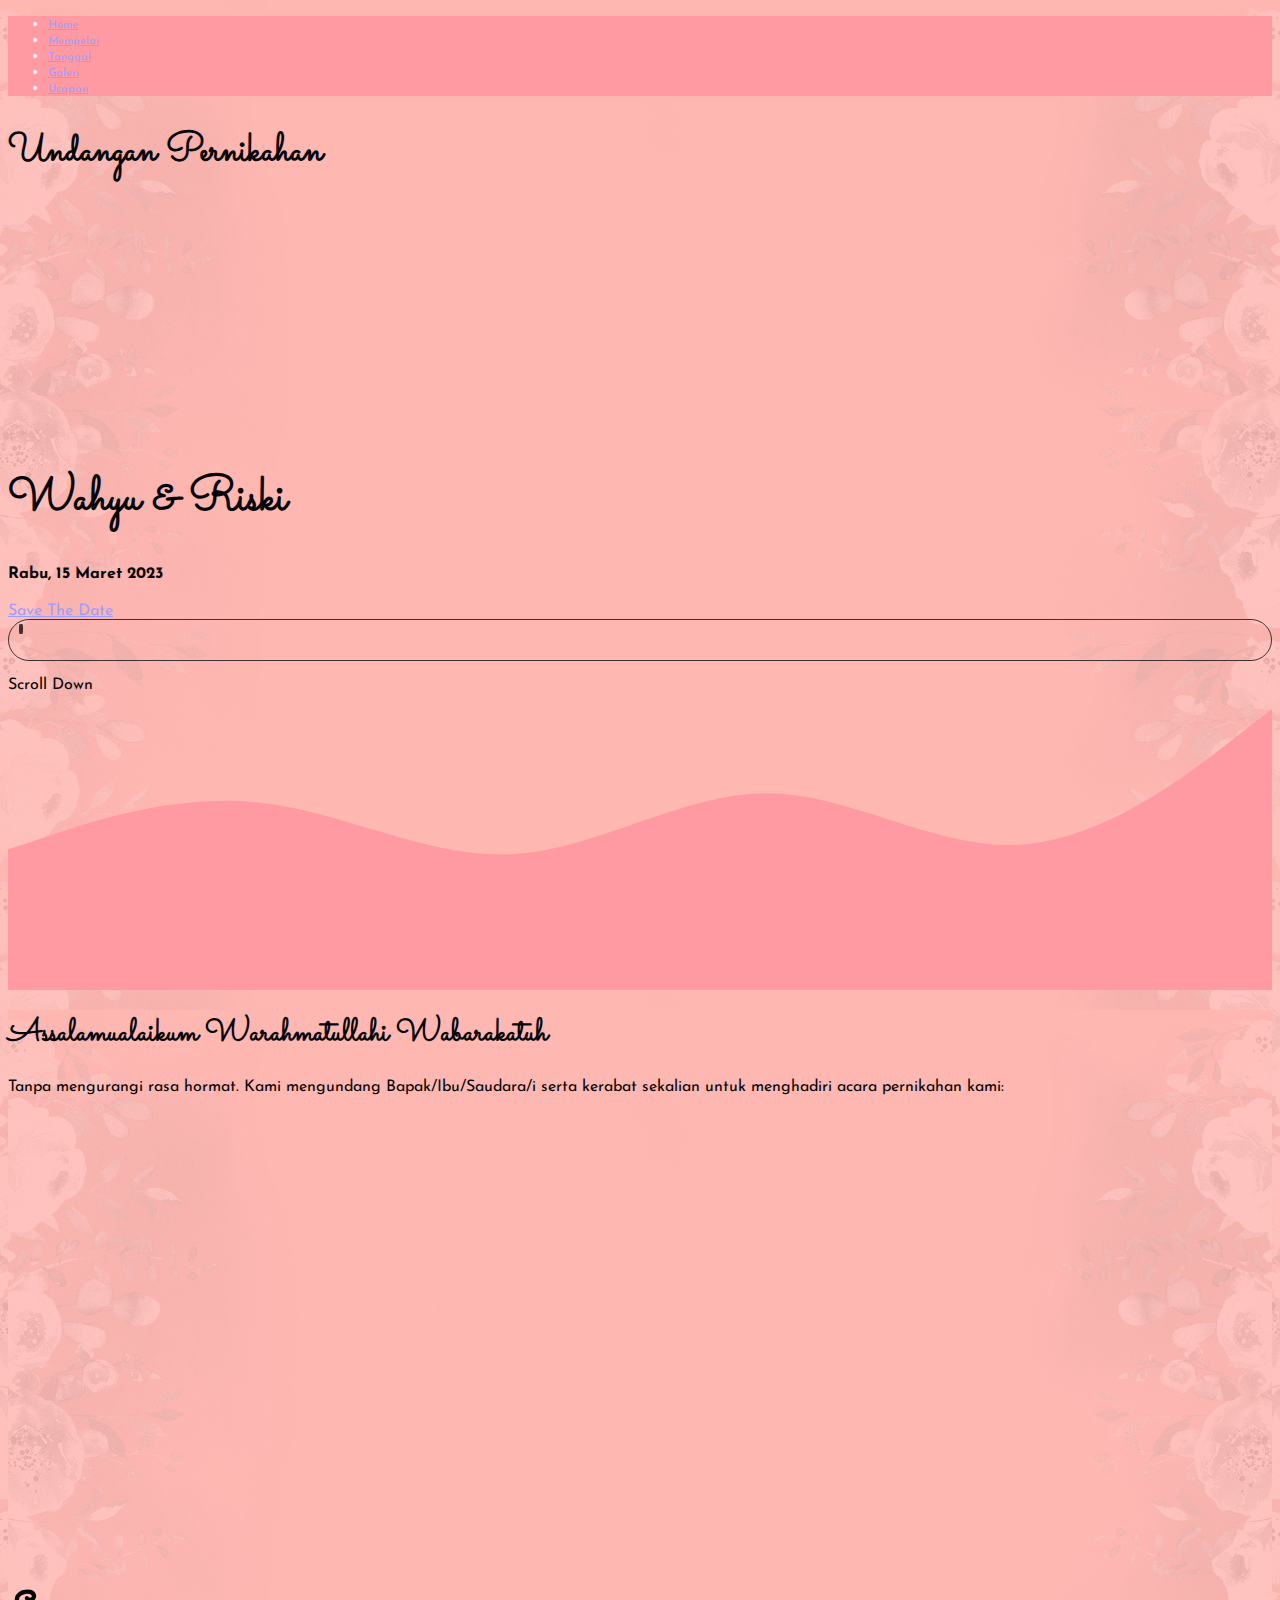
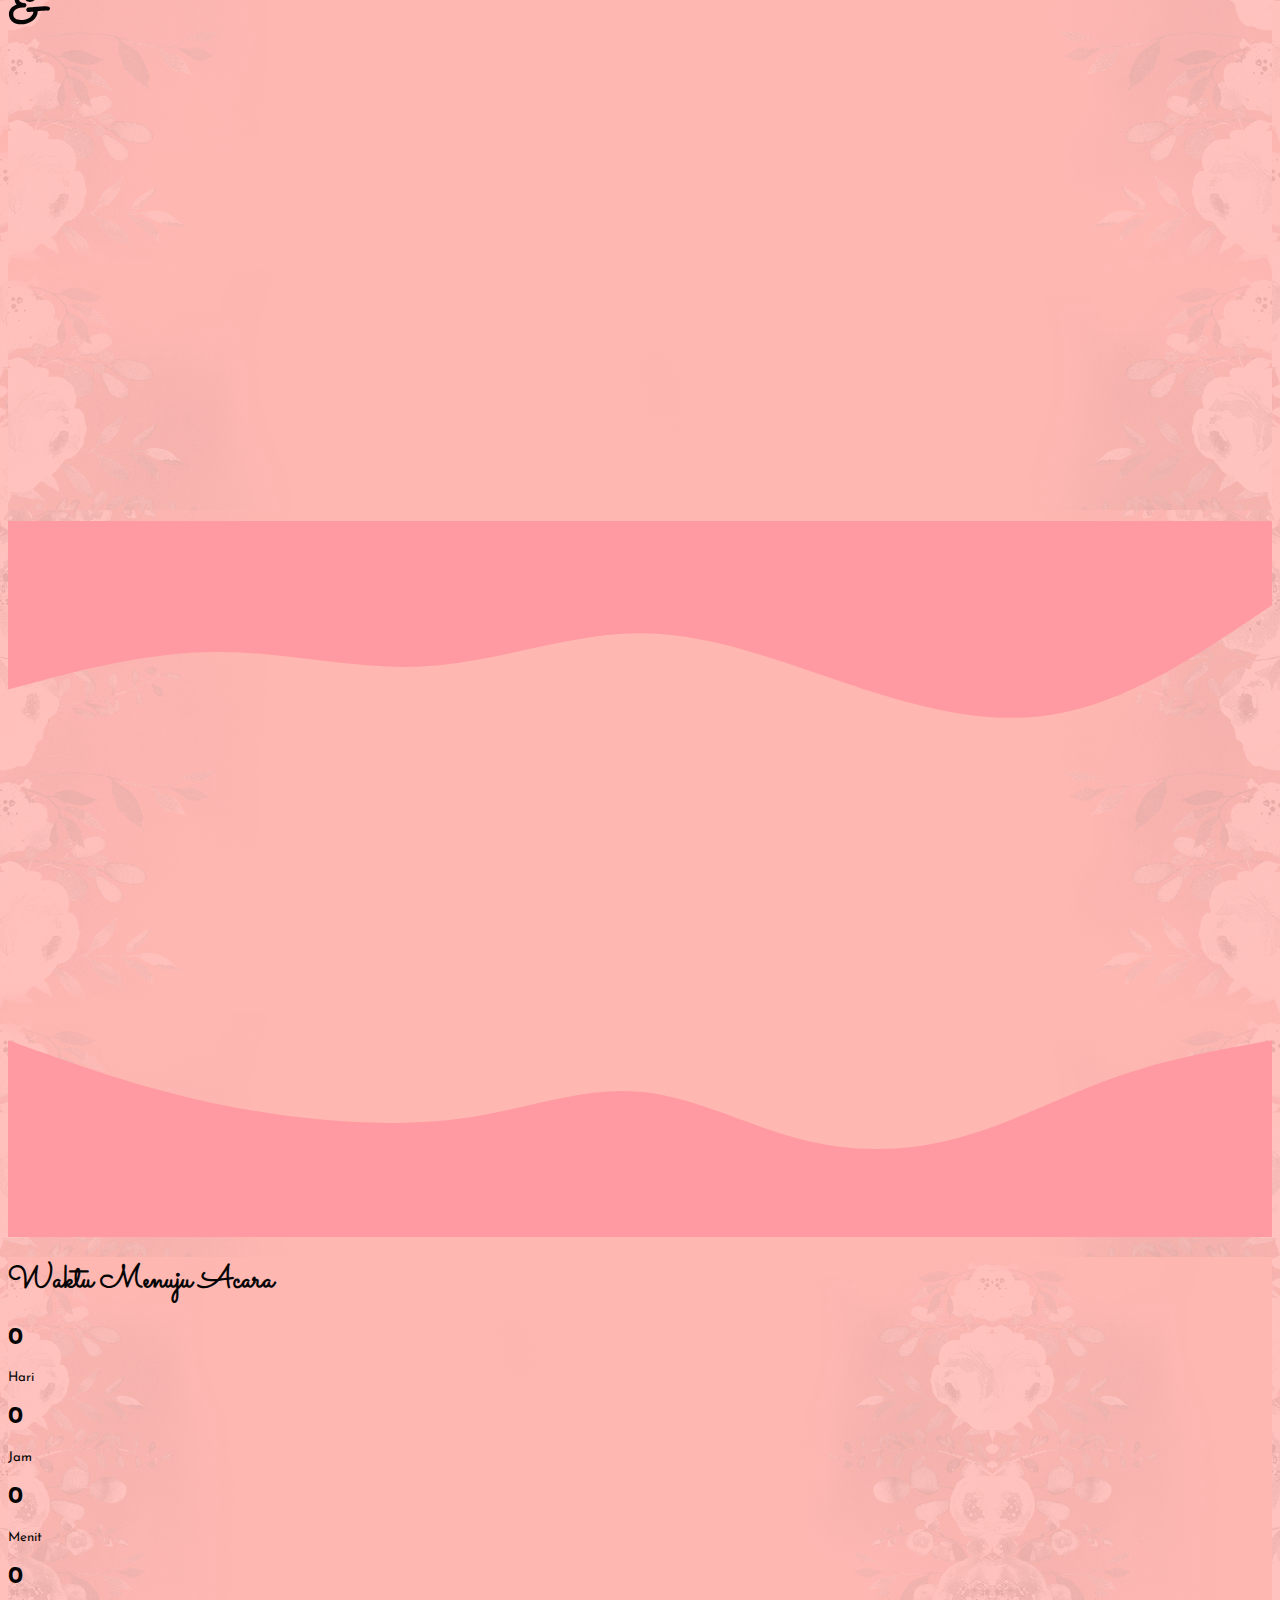
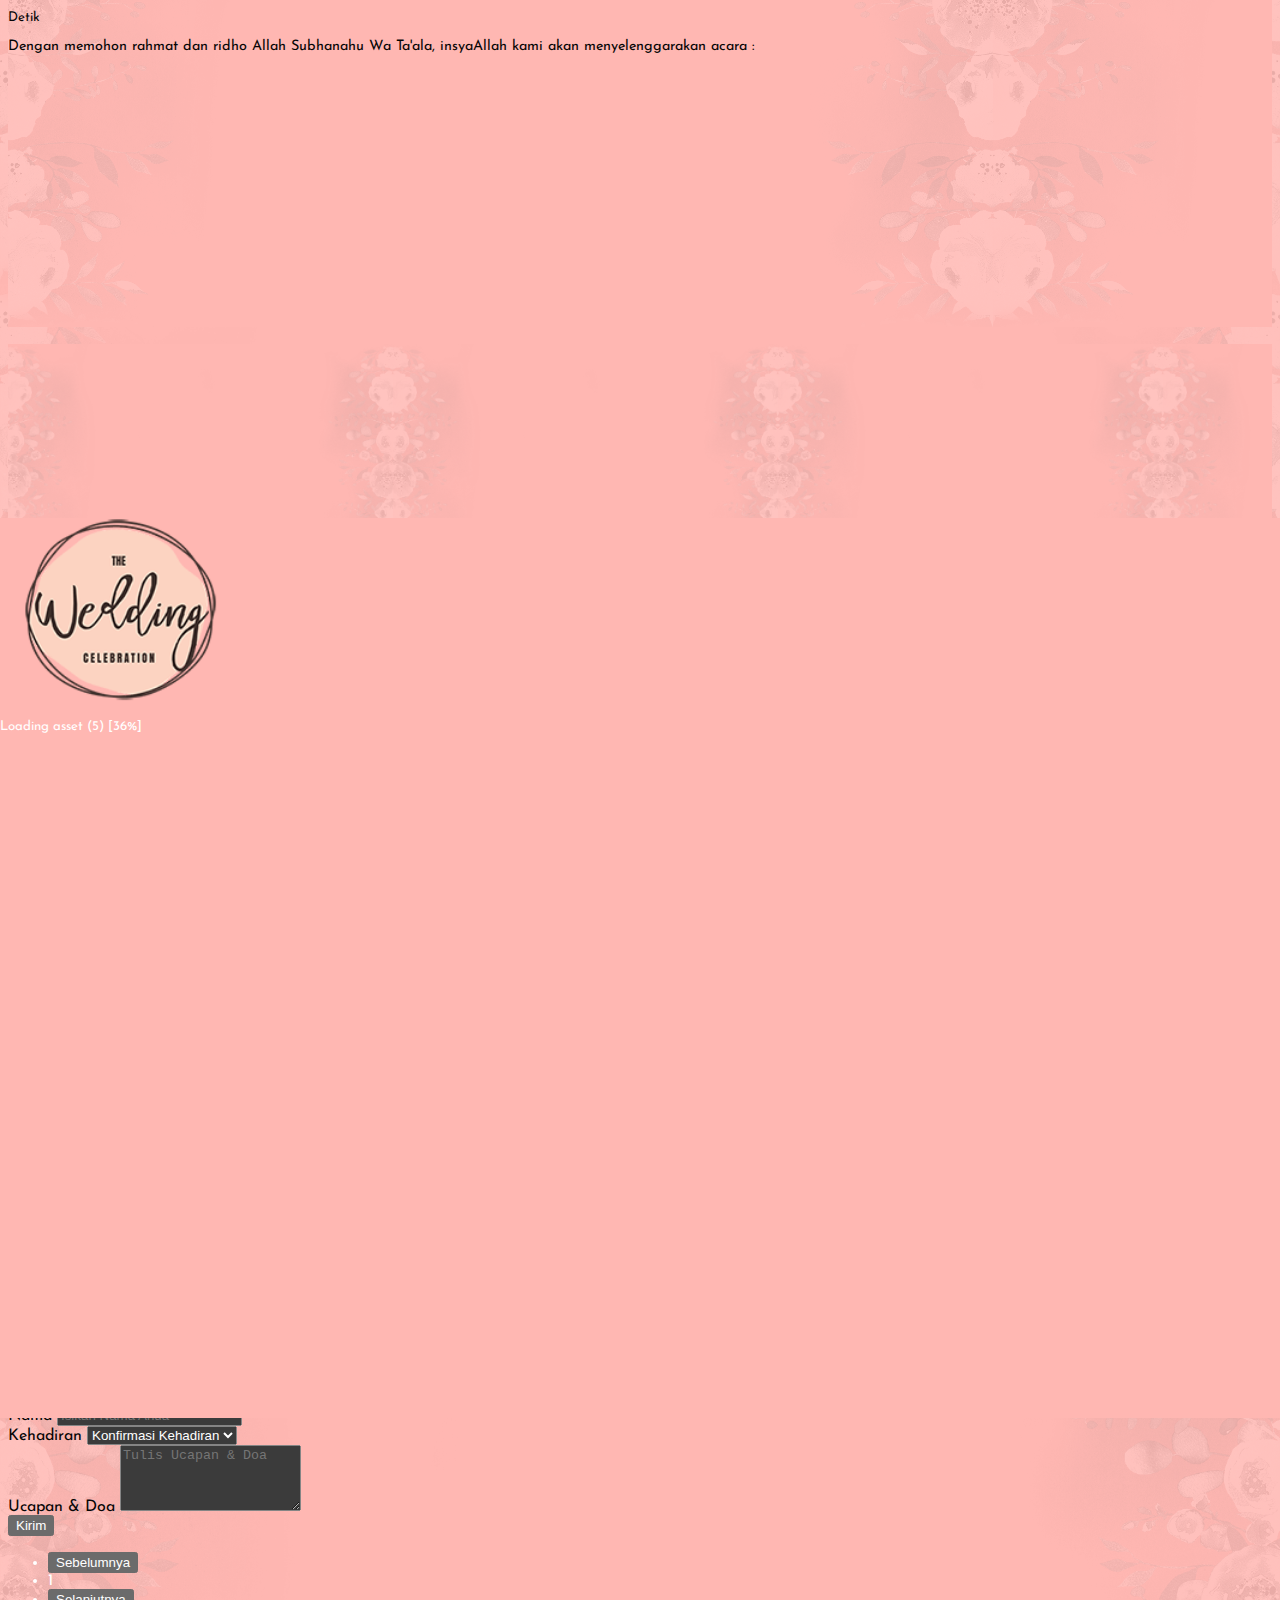
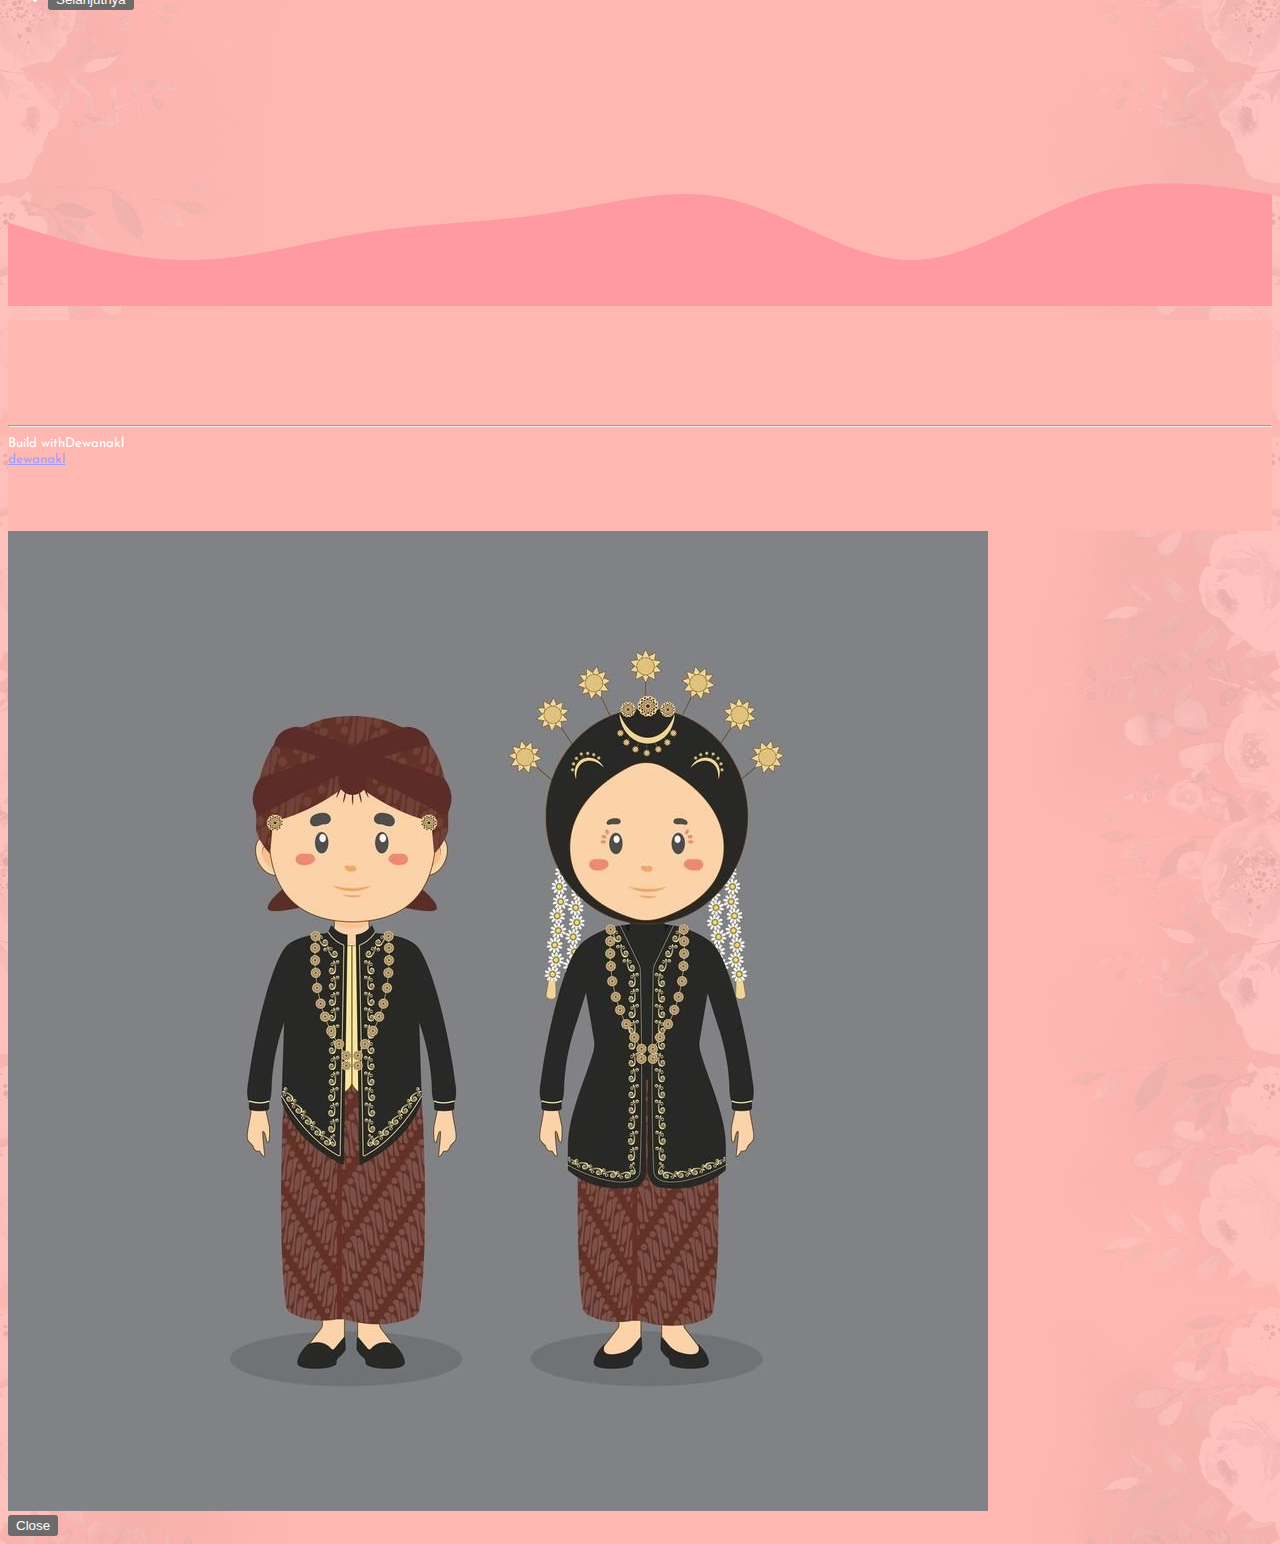
==== index2.html @ 67c0a623 "first commit" ====
<!doctype html>
<html lang="id">

<head>
    <!-- Common Tag -->
    <meta charset="utf-8">
    <meta name="viewport" content="width=device-width, initial-scale=1">
    <meta name="title" content="Undangan Pernikahan Wahyu & Riski">
    <meta name="description" content="Website Undangan Pernikahan Wahyu & Riski Secara Online">
    <meta name="theme-color" content="#212529">
    <meta name="color-scheme" content="dark">
    <link rel="icon" type="image/png" sizes="192x192" href="assets/images/mapmarker.png">
    <title>Undangan Pernikahan Asep & Riski</title>

    <!-- Preconnect CDN -->
    <link rel="preconnect" href="https://cdn.jsdelivr.net" crossorigin="anonymous">
    <link rel="preconnect" href="https://api.ulems.my.id" crossorigin="anonymous">
    <link rel="preconnect" href="https://fonts.googleapis.com" crossorigin="anonymous">
    <link rel="preconnect" href="https://gstatic.com" crossorigin="anonymous">

    <!-- Dependencies CSS -->
    <link rel="stylesheet" href="https://cdn.jsdelivr.net/npm/normalize.css@8.0.1/normalize.css" integrity="sha256-WAgYcAck1C1/zEl5sBl5cfyhxtLgKGdpI3oKyJffVRI=" crossorigin="anonymous">
    <link rel="stylesheet" href="https://cdn.jsdelivr.net/npm/bootstrap@5.3.2/dist/css/bootstrap.min.css" integrity="sha256-MBffSnbbXwHCuZtgPYiwMQbfE7z+GOZ7fBPCNB06Z98=" crossorigin="anonymous">
    <link rel="stylesheet" href="https://cdn.jsdelivr.net/npm/@fortawesome/fontawesome-free@6.4.2/css/all.min.css" integrity="sha256-CTSx/A06dm1B063156EVh15m6Y67pAjZZaQc89LLSrU=" crossorigin="anonymous">
    <link rel="stylesheet" href="https://cdn.jsdelivr.net/npm/aos@2.3.4/dist/aos.css" integrity="sha256-GqiEX9BuR1rv5zPU5Vs2qS/NSHl1BJyBcjQYJ6ycwD4=" crossorigin="anonymous">
    <link rel="stylesheet" href="https://fonts.googleapis.com/css2?family=Josefin+Sans&display=swap">
    <link rel="stylesheet" href="https://fonts.googleapis.com/css2?family=Sacramento&display=swap">

    <!-- Custom CSS -->
    <link rel="stylesheet" href="css/app.css">
</head>

<body data-email="user@example.com" data-password="12345678" data-url="https://backend-undangan-red.vercel.app/" style="overflow-y: hidden;">

    <!-- Navbar Bottom -->
        <nav class="navbar navbar-light navbar-expand fixed-bottom rounded-top-4 p-0" id="navbar-menus" style="background-color: #FF9AA2;">
        <ul class="navbar-nav nav-justified w-100 align-items-center">
            <li class="nav-item">
                <a class="nav-link" href="#home">
                    <i class="fas fa-home"></i>
                    <span class="d-block" style="font-size: 0.7rem;">Home</span>
                </a>
            </li>
            <li class="nav-item">
                <a class="nav-link" href="#mempelai">
                    <i class="fa-solid fa-user-group"></i>
                    <span class="d-block" style="font-size: 0.7rem;">Mempelai</span>
                </a>
            </li>
            <li class="nav-item">
                <a class="nav-link" href="#tanggal">
                    <i class="fa-solid fa-calendar-check"></i>
                    <span class="d-block" style="font-size: 0.7rem;">Tanggal</span>
                </a>
            </li>
            <li class="nav-item">
                <a class="nav-link" href="#galeri">
                    <i class="fa-solid fa-images"></i>
                    <span class="d-block" style="font-size: 0.7rem;">Galeri</span>
                </a>
            </li>
            <li class="nav-item">
                <a class="nav-link" href="#ucapan">
                    <i class="fa-solid fa-comments"></i>
                    <span class="d-block" style="font-size: 0.7rem;">Ucapan</span>
                </a>
            </li>
        </ul>
    </nav>

    <!-- Main Content -->
    <main class="text-light" data-bs-spy="scroll" data-bs-target="#navbar-menus" data-bs-root-margin="0px 0px -40%" data-bs-smooth-scroll="true" tabindex="0">

        <!-- Home -->
        <section class="container" id="home">

            <div class="text-center pt-4">
                <h1 class="font-esthetic my-4" style="font-size: 2.5rem;">Undangan Pernikahan</h1>

                <div class="py-4">
                    <div class="img-crop border border-3 border-light shadow mx-auto">
                        <img src="assets/images/DSC01337.JPG" alt="bg" onclick="modalFoto(this)">
                    </div>
                </div>

                <h1 class="font-esthetic my-4" style="font-size: 3rem;">Wahyu & Riski</h1>
                <h4 class="font-color">Rabu, 15 Maret 2023</h4>

                <a class="btn btn-outline-dark btn-sm shadow rounded-pill px-3 my-2" target="_blank" href="https://calendar.google.com/calendar/render?action=TEMPLATE&text=The%20Wedding%20of%20Wahyu%20and%20Riski&details=The%20Wedding%20of%20Wahyu%20and%20Riski%20%7C%2015%20Maret%202023%20%7C%20RT%2010%20RW%2002,%20Desa%20Pajerukan,%20Kec.%20Kalibagor,%20Kab.%20Banyumas,%20Jawa%20Tengah%2053191%20%7C%2010.00%20-%2011.00%20WIB&dates=20230315T100000/20230315T110000&location=https://goo.gl/maps/ALZR6FJZU3kxVwN86">
                    <i class="fa-solid fa-calendar-check me-2"></i>Save The Date
                </a>

                <div class="d-flex justify-content-center align-items-center mt-4 mb-2">
                    <div class="mouse-animation">
                        <div class="scroll-animation"></div>
                    </div>
                </div>

                <p class="m-0 font-color">Scroll Down</p>
            </div>
        </section>

        <!-- Wave Separator -->
        <svg xmlns="http://www.w3.org/2000/svg" viewBox="0 0 1440 320">
            <path fill="#FF9AA2" fill-opacity="1" d="M0,160L48,144C96,128,192,96,288,106.7C384,117,480,171,576,165.3C672,160,768,96,864,96C960,96,1056,160,1152,154.7C1248,149,1344,75,1392,37.3L1440,0L1440,320L1392,320C1344,320,1248,320,1152,320C1056,320,960,320,864,320C768,320,672,320,576,320C480,320,384,320,288,320C192,320,96,320,48,320L0,320Z">
            </path>
        </svg>

        <!-- Mempelai -->
        <section class="dark-section" id="mempelai">

            <div class="text-center">
                <h1 class="font-esthetic py-4 px-2" style="font-size: 2rem">Assalamualaikum Warahmatullahi Wabarakatuh</h1>

                <p class="pb-3 px-3 font-color">
                    Tanpa mengurangi rasa hormat. Kami mengundang Bapak/Ibu/Saudara/i serta kerabat
                    sekalian untuk menghadiri acara pernikahan kami:
                </p>

                <div class="overflow-x-hidden">

                    <div data-aos="fade-right" data-aos-duration="2000">
                        <div class="img-crop border border-3 border-light shadow my-4 mx-auto">
                            <img src="assets/images/cowo.png" alt="cowo" onclick="modalFoto(this)">
                        </div>
                        <h1 class="font-esthetic" style="font-size: 3rem;">Wahyu Siapa</h1>
                        <h5 class="mt-3 mb-0 font-color">Putra</h5>
                        <p class="mb-0 font-color">Bapak ... & Ibu ...</p>
                    </div>

                    <h1 class="font-esthetic my-4" style="font-size: 4rem;">&</h1>

                    <div data-aos="fade-left" data-aos-duration="2000">
                        <div class="img-crop border border-3 border-light shadow my-4 mx-auto">
                            <img src="assets/images/cewe.png" alt="cewe" onclick="modalFoto(this)">
                        </div>
                        <h1 class="font-esthetic" style="font-size: 3rem;">Riski Siapa</h1>
                        <h5 class="mt-3 mb-0 font-color">Putri</h5>
                        <p class="mb-0 font-color">Bapak ... & Ibu ...</p>
                    </div>
                </div>
            </div>
        </section>

        <!-- Wave Separator -->
        <svg xmlns="http://www.w3.org/2000/svg" viewBox="0 0 1440 320">
            <path fill="#FF9AA2" fill-opacity="1" d="M0,192L40,181.3C80,171,160,149,240,149.3C320,149,400,171,480,165.3C560,160,640,128,720,128C800,128,880,160,960,186.7C1040,213,1120,235,1200,218.7C1280,203,1360,149,1400,122.7L1440,96L1440,0L1400,0C1360,0,1280,0,1200,0C1120,0,1040,0,960,0C880,0,800,0,720,0C640,0,560,0,480,0C400,0,320,0,240,0C160,0,80,0,40,0L0,0Z">
            </path>
        </svg>

        <!-- Firman Allah Subhanahu Wa Ta'ala -->
        <div class="container">
            <div class="text-center" data-aos="fade-up" data-aos-duration="2000">

                <h1 class="font-esthetic mt-0 mb-3" style="font-size: 2rem">
                    Allah Subhanahu Wa Ta'ala berfirman
                </h1>

                <p style="font-size: 0.9rem;" class="px-2 font-color">
                    Dan di antara tanda-tanda (kebesaran)-Nya ialah Dia menciptakan pasangan-pasangan untukmu dari
                    jenismu sendiri, agar kamu cenderung dan merasa tenteram kepadanya, dan Dia menjadikan di antaramu
                    rasa kasih dan sayang. Sungguh, pada yang demikian itu benar-benar terdapat tanda-tanda
                    (kebesaran Allah) bagi kaum yang berpikir.
                </p>

                <span class="mb-0 font-color"><strong>QS. Ar-Rum Ayat 21</strong></span>
            </div>
        </div>

        <!-- Wave Separator -->
        <svg xmlns="http://www.w3.org/2000/svg" viewBox="0 0 1440 320">
            <path fill="#FF9AA2" fill-opacity="1" d="M0,96L30,106.7C60,117,120,139,180,154.7C240,171,300,181,360,186.7C420,192,480,192,540,181.3C600,171,660,149,720,154.7C780,160,840,192,900,208C960,224,1020,224,1080,208C1140,192,1200,160,1260,138.7C1320,117,1380,107,1410,101.3L1440,96L1440,320L1410,320C1380,320,1320,320,1260,320C1200,320,1140,320,1080,320C1020,320,960,320,900,320C840,320,780,320,720,320C660,320,600,320,540,320C480,320,420,320,360,320C300,320,240,320,180,320C120,320,60,320,30,320L0,320Z">
            </path>
        </svg>

        <!-- Tanggal -->
        <section class="dark-section" id="tanggal">

            <div class="container">
                <div class="text-center">

                    <h1 class="font-esthetic py-3" style="font-size: 2rem;">Waktu Menuju Acara</h1>
                    <div class="border rounded-pill shadow py-2 px-4 mx-2 mb-4">

                        <!-- Ganti waktunya pada data-waktu (sesuai format tersebut) -->
                        <div class="row justify-content-center" data-waktu="2023-10-15 00:00:00" id="tampilan-waktu">
                            <div class="col-3 p-1">
                                <h2 class="d-inline m-0 p-0 font-color" id="hari">0</h2><small class="ms-1 me-0 my-0 p-0 d-inline font-color">Hari</small>
                            </div>
                            <div class="col-3 p-1">
                                <h2 class="d-inline m-0 p-0 font-color" id="jam">0</h2><small class="ms-1 me-0 my-0 p-0 d-inline font-color">Jam</small>
                            </div>
                            <div class="col-3 p-1">
                                <h2 class="d-inline m-0 p-0 font-color" id="menit">0</h2><small class="ms-1 me-0 my-0 p-0 d-inline font-color">Menit</small>
                            </div>
                            <div class="col-3 p-1">
                                <h2 class="d-inline m-0 p-0 font-color" id="detik">0</h2><small class="ms-1 me-0 my-0 p-0 d-inline font-color">Detik</small>
                            </div>
                        </div>
                    </div>

                    <p style="font-size: 0.9rem;" class="mt-4 py-2 font-color">
                        Dengan memohon rahmat dan ridho Allah Subhanahu Wa Ta'ala, insyaAllah kami akan menyelenggarakan
                        acara :
                    </p>

                    <div class="overflow-x-hidden">
                        <div class="py-2" data-aos="fade-left" data-aos-duration="1500">
                            <h1 class="font-esthetic" style="font-size: 2rem;">Akad</h1>
                            <p class="font-color">Pukul 10.00 WIB - Selesai</p>
                        </div>

                        <div class="py-2" data-aos="fade-right" data-aos-duration="1500">
                            <h1 class="font-esthetic" style="font-size: 2rem;">Resepsi</h1>
                            <p class="font-color">Pukul 13.00 WIB - Selesai</p>
                        </div>
                    </div>

                    <div class="py-2" data-aos="fade-up" data-aos-duration="1500">
                        <a href="https://goo.gl/maps/ALZR6FJZU3kxVwN86" target="_blank" class="btn btn-outline-dark btn-sm rounded-pill shadow-sm mb-2 px-3">
                            <i class="fa-solid fa-map-location-dot me-2 font-color"></i>Lihat Google Maps
                        </a>
                        <p class="mb-0 mt-1 mx-1 pb-4 font-color" style="font-size: 0.9rem;">
                            RT 10 RW 02, Desa Pajerukan, Kec. Kalibagor, Kab. Banyumas, Jawa Tengah 53191
                        </p>
                    </div>
                </div>
            </div>
        </section>

        <!-- Galeri Foto -->
        <section class="dark-section" id="galeri">

            <div class="container pb-2 pt-4">
                <div class="card-body border rounded-4 shadow p-3">

                    <h1 class="font-esthetic text-center py-3" data-aos="fade-down" data-aos-duration="1500" style="font-size: 2rem;">Galeri</h1>

                    <div id="carousel-foto-satu" data-aos="fade-up" data-aos-duration="1500" class="carousel slide" data-bs-ride="carousel">
                        <div class="carousel-indicators">
                            <button type="button" data-bs-target="#carousel-foto-satu" data-bs-slide-to="0" class="active" aria-current="true" aria-label="Slide 1"></button>
                            <button type="button" data-bs-target="#carousel-foto-satu" data-bs-slide-to="1" aria-label="Slide 2"></button>
                            <button type="button" data-bs-target="#carousel-foto-satu" data-bs-slide-to="2" aria-label="Slide 3"></button>
                        </div>

                        <div class="carousel-inner rounded-4">
                            <div class="carousel-item active">
                                <img src="https://picsum.photos/1280/720?random=1" class="d-block w-100" onclick="modalFoto(this)">
                            </div>
                            <div class="carousel-item">
                                <img src="https://picsum.photos/1280/720?random=2" class="d-block w-100" onclick="modalFoto(this)">
                            </div>
                            <div class="carousel-item">
                                <img src="https://picsum.photos/1280/720?random=3" class="d-block w-100" onclick="modalFoto(this)">
                            </div>
                        </div>

                        <button class="carousel-control-prev" type="button" data-bs-target="#carousel-foto-satu" data-bs-slide="prev">
                            <span class="carousel-control-prev-icon" aria-hidden="true"></span>
                            <span class="visually-hidden">Previous</span>
                        </button>

                        <button class="carousel-control-next" type="button" data-bs-target="#carousel-foto-satu" data-bs-slide="next">
                            <span class="carousel-control-next-icon" aria-hidden="true"></span>
                            <span class="visually-hidden">Next</span>
                        </button>
                    </div>

                    <div id="carousel-foto-dua" data-aos="fade-up" data-aos-duration="1500" class="carousel slide mt-4" data-bs-ride="carousel">
                        <div class="carousel-indicators">
                            <button type="button" data-bs-target="#carousel-foto-dua" data-bs-slide-to="0" class="active" aria-current="true" aria-label="Slide 1"></button>
                            <button type="button" data-bs-target="#carousel-foto-dua" data-bs-slide-to="1" aria-label="Slide 2"></button>
                            <button type="button" data-bs-target="#carousel-foto-dua" data-bs-slide-to="2" aria-label="Slide 3"></button>
                        </div>

                        <div class="carousel-inner rounded-4">
                            <div class="carousel-item active">
                                <img src="https://picsum.photos/1280/720?random=4" class="d-block w-100" onclick="modalFoto(this)">
                            </div>
                            <div class="carousel-item">
                                <img src="https://picsum.photos/1280/720?random=5" class="d-block w-100" onclick="modalFoto(this)">
                            </div>
                            <div class="carousel-item">
                                <img src="https://picsum.photos/1280/720?random=6" class="d-block w-100" onclick="modalFoto(this)">
                            </div>
                        </div>

                        <button class="carousel-control-prev" type="button" data-bs-target="#carousel-foto-dua" data-bs-slide="prev">
                            <span class="carousel-control-prev-icon" aria-hidden="true"></span>
                            <span class="visually-hidden">Previous</span>
                        </button>

                        <button class="carousel-control-next" type="button" data-bs-target="#carousel-foto-dua" data-bs-slide="next">
                            <span class="carousel-control-next-icon" aria-hidden="true"></span>
                            <span class="visually-hidden">Next</span>
                        </button>
                    </div>
                </div>
            </div>
        </section>

        <!-- Wave Separator -->
        <svg xmlns="http://www.w3.org/2000/svg" viewBox="0 0 1440 320">
            <path fill="#FF9AA2" fill-opacity="1" d="M0,96L30,106.7C60,117,120,139,180,154.7C240,171,300,181,360,186.7C420,192,480,192,540,181.3C600,171,660,149,720,154.7C780,160,840,192,900,208C960,224,1020,224,1080,208C1140,192,1200,160,1260,138.7C1320,117,1380,107,1410,101.3L1440,96L1440,0L1410,0C1380,0,1320,0,1260,0C1200,0,1140,0,1080,0C1020,0,960,0,900,0C840,0,780,0,720,0C660,0,600,0,540,0C480,0,420,0,360,0C300,0,240,0,180,0C120,0,60,0,30,0L0,0Z">
            </path>
        </svg>

        <!-- Hadiah -->
        <div class="container">
            <div class="py-4">

                <div class="text-center">
                    <h1 class="font-esthetic mt-0 mb-3" style="font-size: 3rem;">Love Gift</h1>

                    <p class="mb-1 font-color" style="font-size: 0.9rem;">
                        Tanpa mengurangi rasa hormat, bagi anda yang ingin memberikan tanda kasih untuk kami,
                        dapat melalui :
                    </p>

                    <div class="overflow-x-hidden">
                        <div class="row justify-content-center">

                            <div class="col-12 card-body border rounded-4 shadow p-3 m-3" style="max-width: 25rem;" data-aos="fade-down" data-aos-duration="1500">
                                <img src="https://upload.wikimedia.org/wikipedia/id/thumb/5/55/BNI_logo.svg/1200px-BNI_logo.svg.png" class="img-fluid rounded" width="150" alt="bni">

                                <p class="card-text mt-3 mb-0 font-color" style="font-size: 0.9rem;">No. Rekening 123456789</p>
                                <p class="card-text font-color" style="font-size: 0.9rem;">a.n Lorem ipsum dolor</p>

                                <!-- Ubah juga data-nomer sesuai dengan no rekening -->
                                <button class="btn btn-light btn-sm rounded-3" data-nomer="123456789" onclick="salin(this)" autofocus>Salin No. Rekening</button>
                            </div>

                            <div class="col-12 card-body border rounded-4 shadow p-3 m-3" style="max-width: 25rem;" data-aos="fade-down" data-aos-duration="1500">
                                <img src="https://upload.wikimedia.org/wikipedia/commons/thumb/6/68/BANK_BRI_logo.svg/2560px-BANK_BRI_logo.svg.png" class="img-fluid rounded" width="150" alt="bri">

                                <p class="card-text mt-3 mb-0 font-color" style="font-size: 0.9rem;">No. Rekening 123456789</p>
                                <p class="card-text font-color" style="font-size: 0.9rem;">a.n Lorem ipsum dolor</p>

                                <!-- Ubah juga data-nomer sesuai dengan no rekening -->
                                <button class="btn btn-light btn-sm rounded-3" data-nomer="123456789" onclick="salin(this)" autofocus>Salin No. Rekening</button>
                            </div>
                        </div>
                    </div>
                </div>
            </div>
        </div>

        <!-- Ucapan -->
        <section class="m-0 p-0" id="ucapan">
            <div class="container">

                <div class="card-body border rounded-4 shadow p-3">
                    <h1 class="font-esthetic text-center mb-3" style="font-size: 3rem;">Ucapan & Doa</h1>
                    <div class="mb-1" id="balasan"></div>

                    <div class="mb-3">
                        <label for="form-nama" class="form-label font-color">Nama</label>
                        <input type="text" class="form-control shadow-sm" id="form-nama" placeholder="Isikan Nama Anda">
                    </div>

                    <div class="mb-3">
                        <label for="form-kehadiran" class="form-label font-color" id="label-kehadiran">Kehadiran</label>
                        <select class="form-select shadow-sm" id="form-kehadiran">
                            <option value="0" selected>Konfirmasi Kehadiran</option>
                            <option value="1">Hadir</option>
                            <option value="2">Berhalangan</option>
                        </select>
                    </div>

                    <div class="mb-3">
                        <label for="form-pesan" class="form-label font-color">Ucapan & Doa</label>
                        <textarea class="form-control shadow-sm" id="form-pesan" rows="4" placeholder="Tulis Ucapan & Doa"></textarea>
                    </div>

                    <div class="d-flex">
                        <button class="flex-fill btn btn-danger btn-sm rounded-3 shadow m-1" style="display: none;" onclick="comment.batal()" id="batal">
                            Batal<i class="fa-solid fa-xmark ms-1"></i>
                        </button>
                        <button class="flex-fill btn btn-success btn-sm rounded-3 shadow m-1" style="display: none;" onclick="comment.reply()" id="reply">
                            Balas<i class="fa-solid fa-reply ms-1"></i>
                        </button>
                        <button class="flex-fill btn btn-warning btn-sm rounded-3 shadow m-1" style="display: none;" onclick="comment.ubah()" id="ubah">
                            Edit<i class="fa-solid fa-pen-to-square ms-1"></i>
                        </button>
                        <button class="flex-fill btn btn-primary btn-sm rounded-3 shadow m-1" onclick="comment.kirim()" id="kirim">
                            Kirim<i class="fa-solid fa-paper-plane ms-1"></i>
                        </button>
                    </div>
                </div>

                <div class="rounded-4 mt-4 mb-2" id="daftar-ucapan"></div>

                <nav class="d-flex justify-content-center mb-0">
                    <ul class="pagination mb-0">
                        <li class="page-item disabled" id="previous">
                            <button class="page-link" onclick="pagination.previous(this)" aria-label="Previous">
                                <i class="fa-solid fa-circle-left me-1"></i>Sebelumnya
                            </button>
                        </li>
                        <li class="page-item disabled">
                            <span class="page-link" id="page">1</span>
                        </li>
                        <li class="page-item" id="next">
                            <button class="page-link" onclick="pagination.next(this)" aria-label="Next">
                                Selanjutnya<i class="fa-solid fa-circle-right ms-1"></i>
                            </button>
                        </li>
                    </ul>
                </nav>
            </div>
        </section>

        <!-- Wave Separator -->
        <svg xmlns="http://www.w3.org/2000/svg" viewBox="0 0 1440 320">
            <path fill="#FF9AA2" fill-opacity="1" d="M0,224L34.3,234.7C68.6,245,137,267,206,266.7C274.3,267,343,245,411,234.7C480,224,549,224,617,213.3C685.7,203,754,181,823,197.3C891.4,213,960,267,1029,266.7C1097.1,267,1166,213,1234,192C1302.9,171,1371,181,1406,186.7L1440,192L1440,320L1405.7,320C1371.4,320,1303,320,1234,320C1165.7,320,1097,320,1029,320C960,320,891,320,823,320C754.3,320,686,320,617,320C548.6,320,480,320,411,320C342.9,320,274,320,206,320C137.1,320,69,320,34,320L0,320Z">
            </path>
        </svg>
    </main>

    <!-- Footer Undangan -->
    <footer>
        <div class="container">
            <div class="text-center">

                <p style="font-size: 0.9rem;" class="pt-2 pb-1 px-2" data-aos="fade-up" data-aos-duration="1500">
                    Merupakan suatu kehormatan dan kebahagiaan bagi kami apabila, Bapak / Ibu / Saudara / i.
                    berkenan hadir untuk memberikan do'a restunya kami ucapkan terimakasih.
                </p>

                <h1 class="font-esthetic" data-aos="fade-up" data-aos-duration="2000">Wassalamualaikum Warahmatullahi Wabarakatuh</h1>
                <hr class="mt-3 mb-2">

                <div class="row align-items-center justify-content-between flex-column flex-sm-row">
                    <div class="col-auto">
                        <small class="text-light">
                            Build with<i class="fa-solid fa-heart mx-1"></i>Dewanakl
                        </small>
                    </div>
                    <div class="col-auto">
                        <small>
                            <i class="fa-brands fa-github me-1"></i><a target="_blank" href="https://github.com/dewanakl/undangan">dewanakl</a>
                        </small>
                    </div>
                </div>
            </div>
        </div>
    </footer>

    <!-- Welcome Page -->
    <div class="loading-page" id="welcome" style="opacity: 1;">
        <div class="d-flex justify-content-center align-items-center" style="height: 100vh !important;">

            <div class="text-center">
                <h1 class="font-esthetic mb-4" style="font-size: 2.5rem;">The Wedding Of</h1>

                <div class="img-crop border border-3 border-light shadow mb-4 mx-auto">
                    <img src="assets/images/mempelai.JPG" alt="bg">
                </div>

                <h1 class="font-esthetic my-4" style="font-size: 2.5rem;">Wahyu & Riski</h1>
                <div id="nama-tamu"></div>

                <button type="button" class="btn btn-light shadow rounded-4 mt-4" onclick="buka()">
                    <i class="fa-solid fa-envelope-open me-2"></i>Buka Undangan
                </button>
            </div>
        </div>
    </div>

    <!-- Audio Button -->
    <button type="button" id="tombol-musik" style="display: none;" class="btn btn-light btn-sm rounded-circle btn-music" onclick="play(this)" data-status="true" data-url="assets/music/sound.mp3">
        <i class="fa-solid fa-circle-pause"></i>
    </button>

    <!-- Loading page -->
    <div class="loading-page" id="loading" style="opacity: 1;">
        <div class="d-flex justify-content-center align-items-center" style="height: 100vh !important;">
            <div class="text-center w-75">
                <img class="img-fluid mb-3" src="assets/images/brand1.png" alt="icon" style="width: 15rem;">
                <div class="progress" role="progressbar" style="height: 0.5rem;">
                    <div class="progress-bar" id="bar" style="width: 0%"></div>
                </div>
                <small class="mt-1" id="progress-info">Loading asset</small>
            </div>
        </div>
    </div>

    <!-- Modal Foto Large -->
    <div class="modal fade" id="modalFoto" tabindex="-1" aria-labelledby="modalFotoLabel" aria-hidden="true">
        <div class="modal-dialog modal-dialog-centered modal-xl">
            <div class="modal-content">
                <div class="modal-body">
                    <div class="d-flex justify-content-center align-items-center" style="height: 100%;">
                        <img src="assets/images/bg.jpeg" class="w-100" alt="foto" id="showModalFoto">
                    </div>
                </div>
                <div class="modal-footer">
                    <button type="button" class="btn btn-secondary btn-sm" data-bs-dismiss="modal">Close</button>
                </div>
            </div>
        </div>
    </div>

    <!-- Dependencies JS -->
    <script src="https://cdn.jsdelivr.net/npm/bootstrap@5.3.2/dist/js/bootstrap.bundle.min.js" integrity="sha256-gvZPYrsDwbwYJLD5yeBfcNujPhRoGOY831wwbIzz3t0=" crossorigin="anonymous"></script>
    <script src="https://cdn.jsdelivr.net/npm/aos@2.3.4/dist/aos.js" integrity="sha256-pQBbLkFHcP1cy0C8IhoSdxlm0CtcH5yJ2ki9jjgR03c=" crossorigin="anonymous"></script>
    <script src="https://cdn.jsdelivr.net/npm/tsparticles-confetti@2.12.0/tsparticles.confetti.bundle.min.js" integrity="sha256-XG5M9shcLLpu8ct5bVbu6lLVzLpfZChl+csxdyLVP18=" crossorigin="anonymous"></script>

    <!-- Custom JS -->
    <script src="js/app.js"></script>
</body>

</html>
---- css/app.css ----
html {
    scroll-behavior: smooth;
}

body {
    font-family: 'Josefin Sans', sans-serif;
    padding: 0 !important;
    -ms-overflow-style: none;
    scrollbar-width: none;
	background-size: contain;
	background-image: url("../assets/images/ornaments/bgtexture1.png");
	background-color: #FFB7B2;
}

body::-webkit-scrollbar {
    display: none;
}

.font-esthetic {
    font-family: 'Sacramento', cursive !important;
    color: #050505 !important;
}
.font-color {
   color: #050505;
}

.img-crop {
    width: 14rem;
    height: 14rem;
    position: relative;
    overflow: hidden;
    border-radius: 50%;
}

.img-crop>img {
    display: inline;
    margin: 0 auto;
    height: auto;
    width: 100%;
}

.btn-music {
    position: fixed;
    bottom: 9vh;
    right: 2vh;
    z-index: 1055;
}

.loading-page {
    position: fixed;
    top: 0;
    left: 0;
    width: 100%;
    height: 100%;
    background-color: #FFB7B2;
    z-index: 1056 !important;
}

.card-body {
    overflow-wrap: break-word !important;
}

.mouse-animation {
    padding: 0.25rem 0.625rem;
    height: 2rem;
    border: 0.1rem solid #050505;
    border-radius: 1.4rem;
    opacity: 0.75;
    box-sizing: content-box;
}

@keyframes scroll {
    0% {
        opacity: 0;
    }

    10% {
        transform: translateY(0);
        opacity: 1;
    }

    100% {
        transform: translateY(1rem);
        opacity: 0;
    }
}

.mouse-animation>.scroll-animation {
    width: 0.25rem;
    height: 0.625rem;
    border-radius: 25%;
    background-color: #050505;
    animation-name: scroll;
    animation-duration: 2.5s;
    animation-timing-function: linear;
    animation-iteration-count: infinite;
}

.dark-section {
    background-color: #FFB7B2;
    margin-top: -5px;
    margin-bottom: -5px;
	background-image: url("../assets/images/ornaments/bgtexture1.png");
	background-size: contain;
}

footer {
    background-color: #FFB7B2;
    margin-top: -5px;
    padding-bottom: 4rem;
}
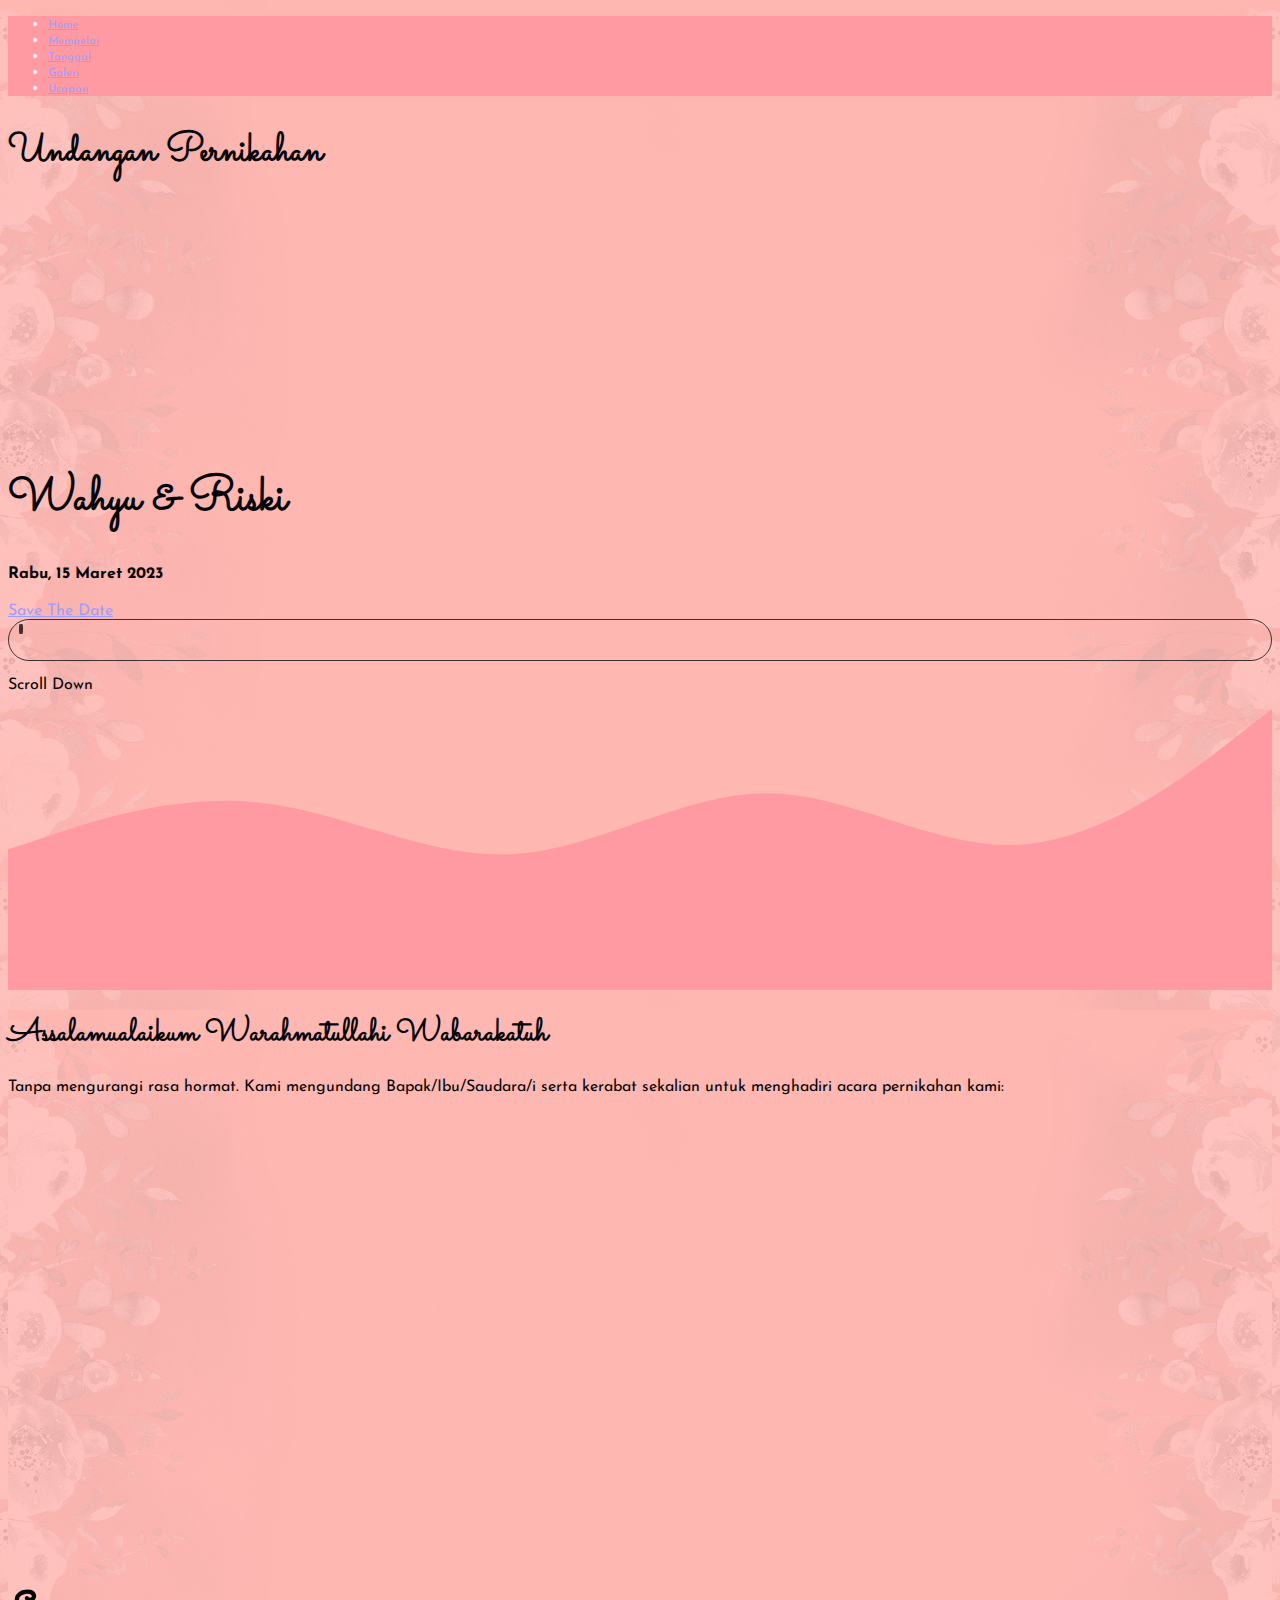
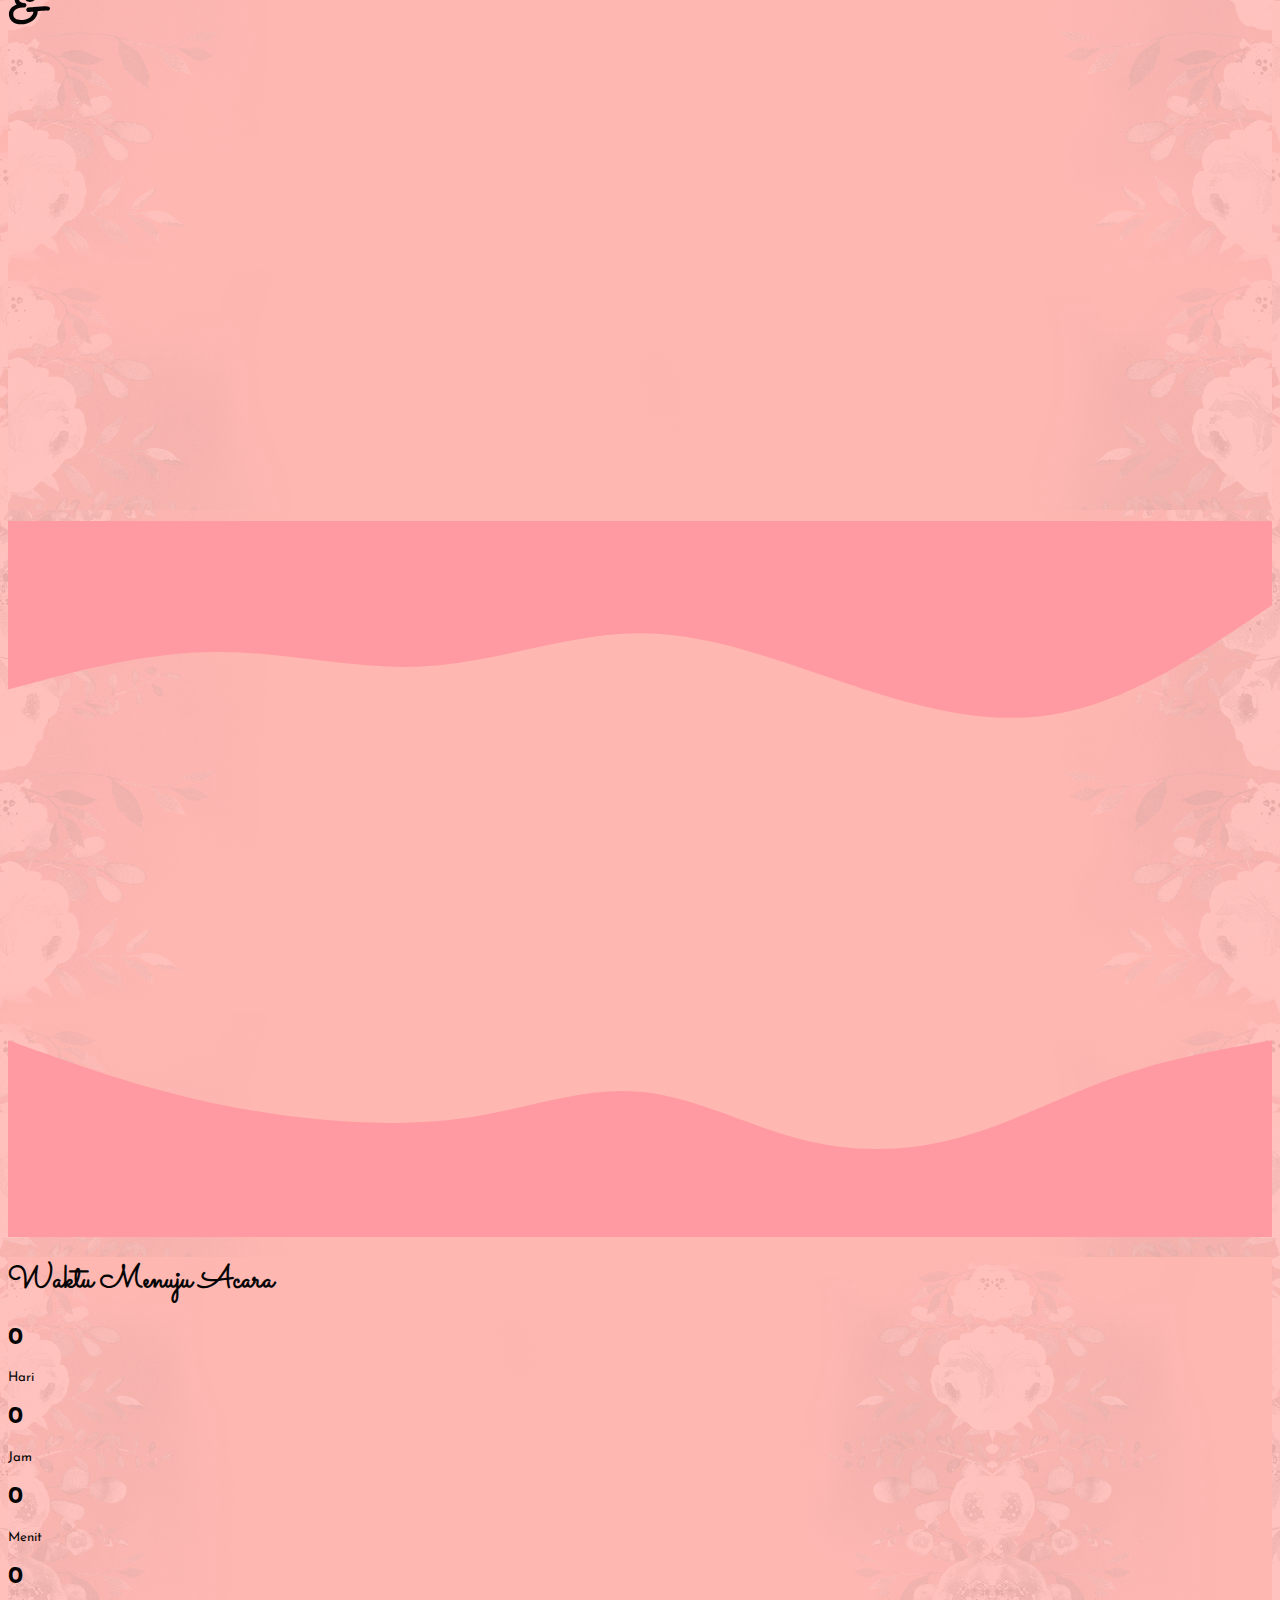
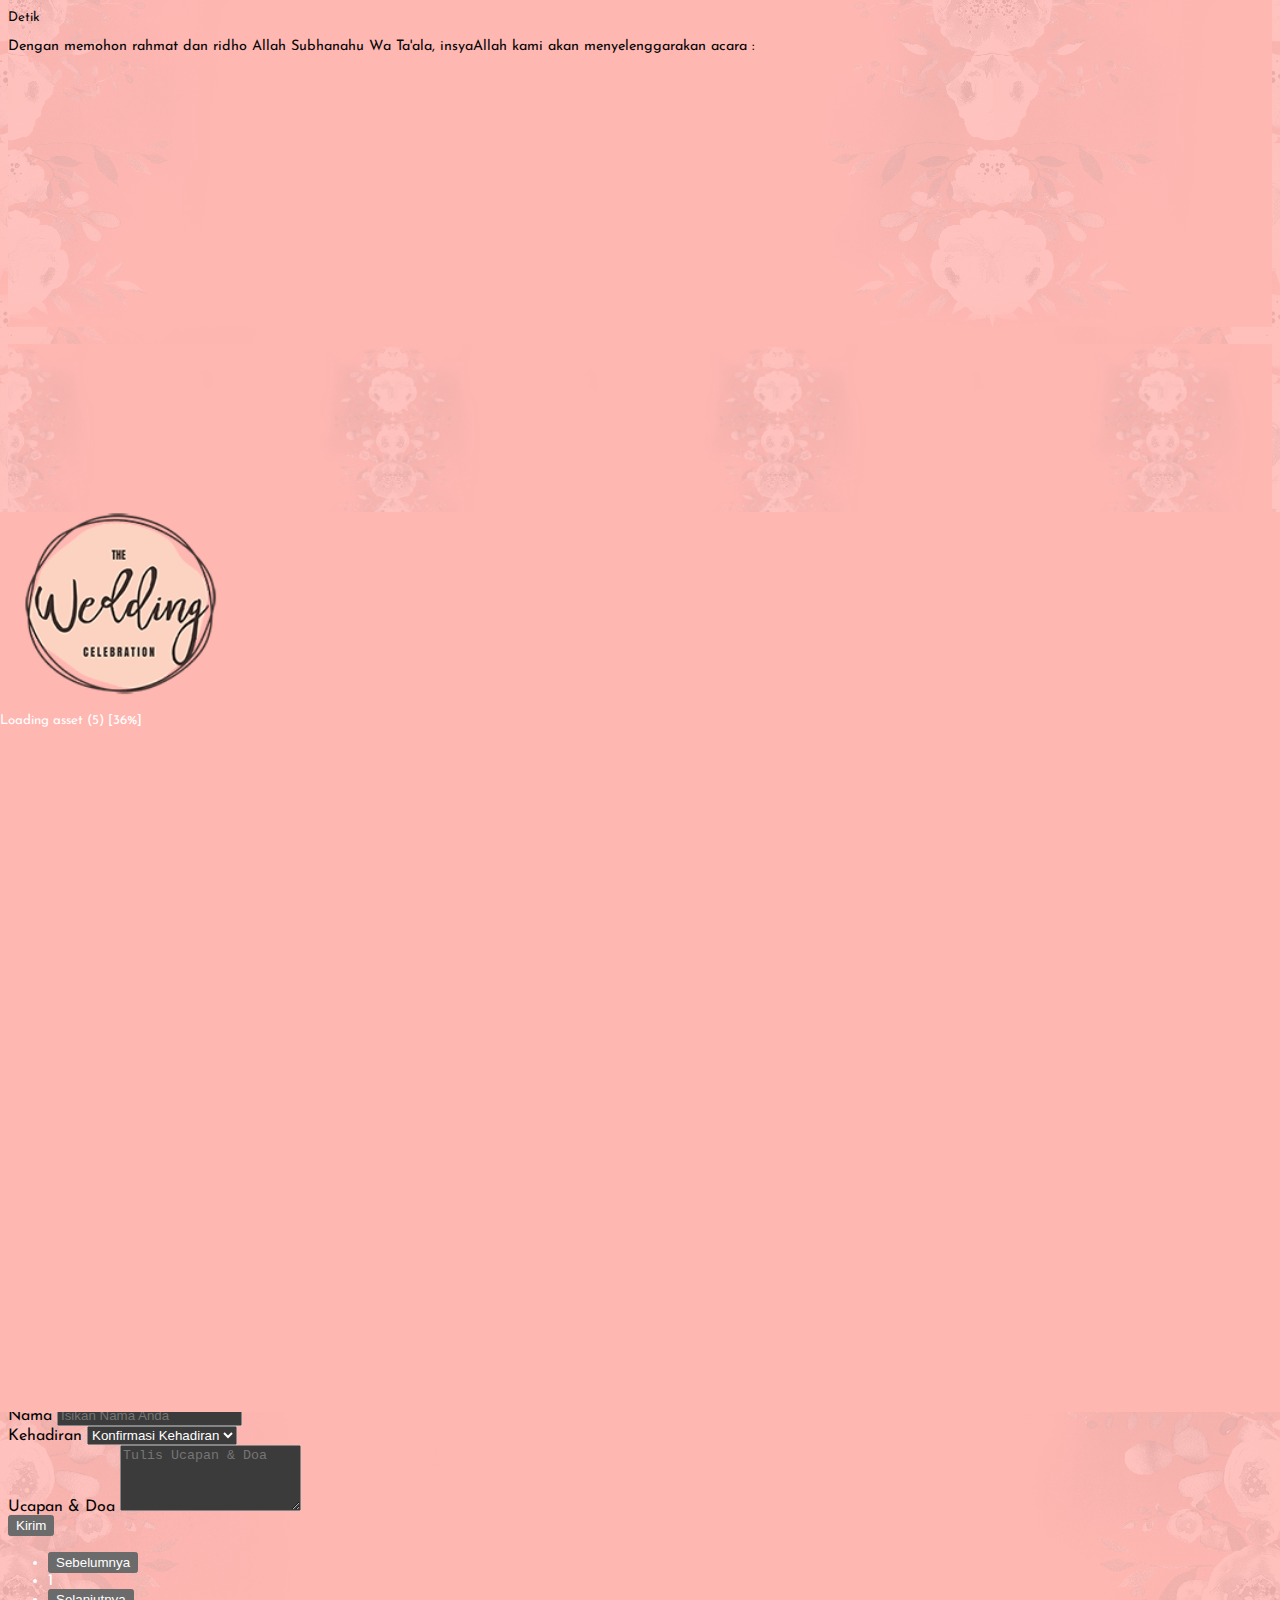
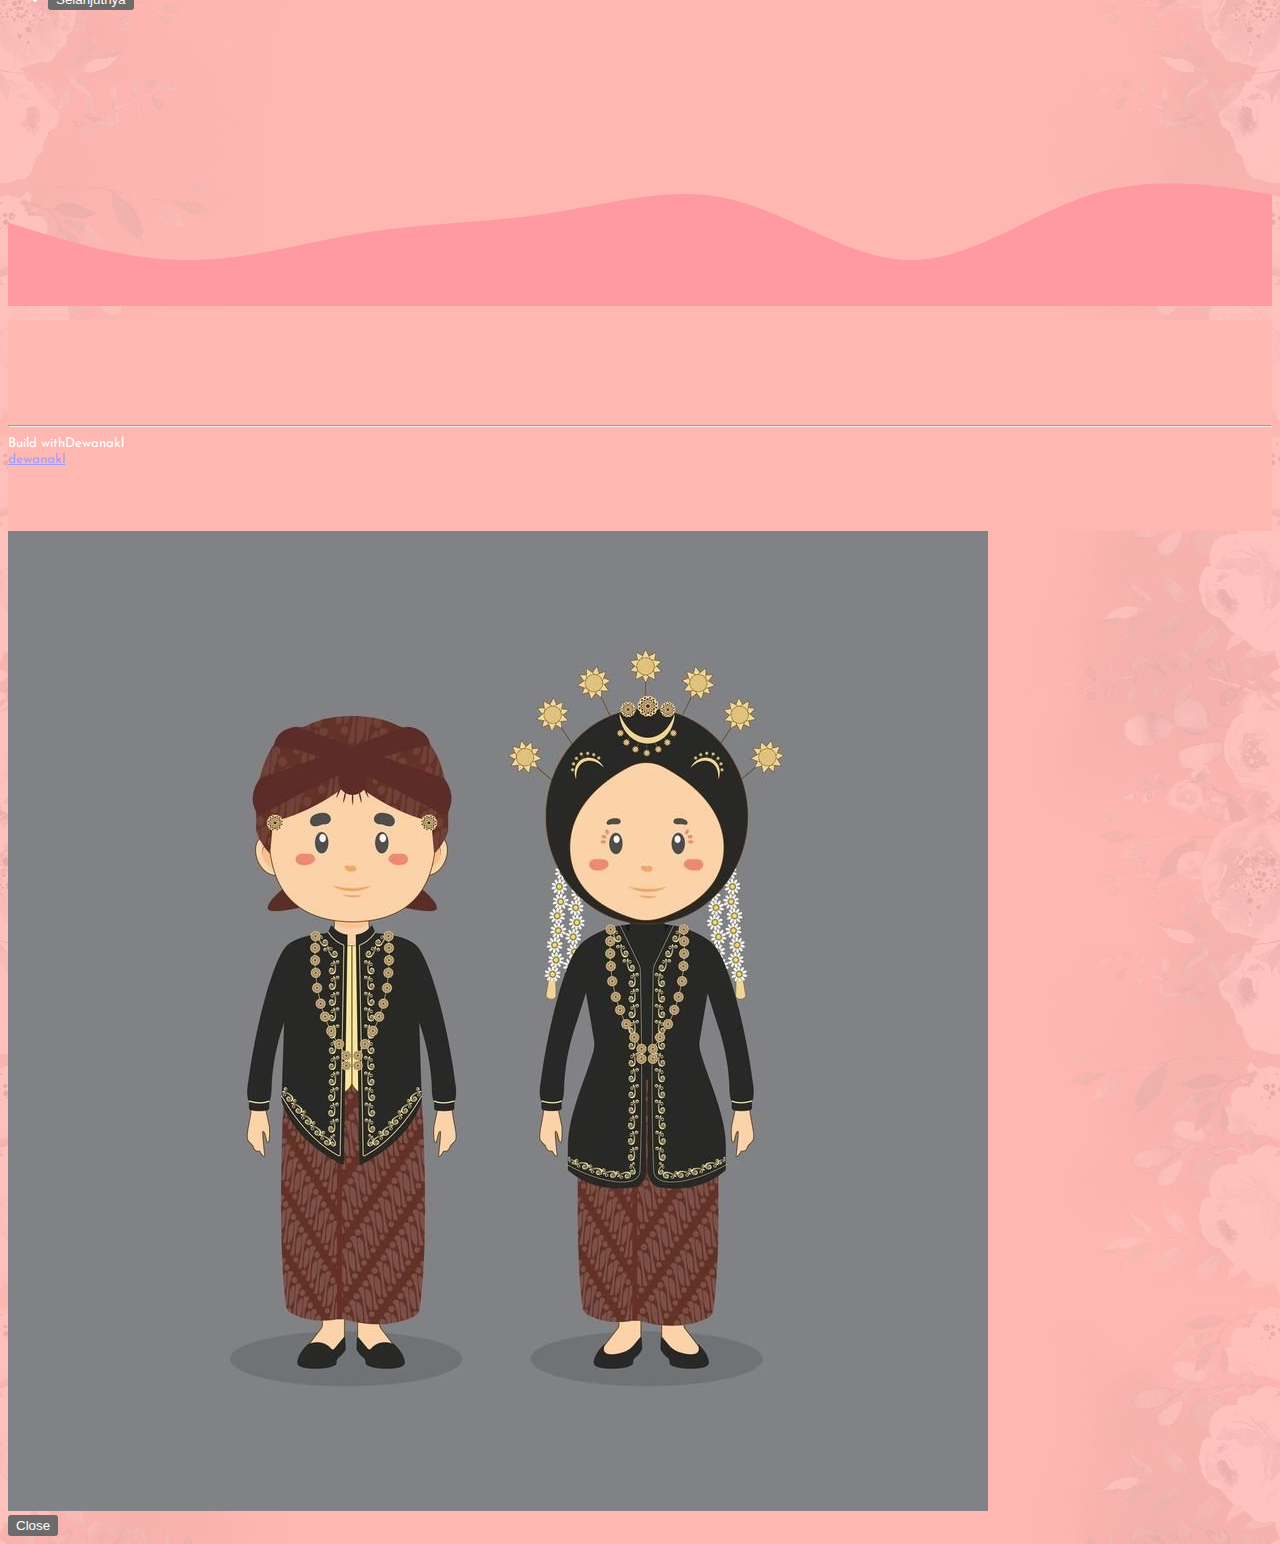
==== commit bd625a0b: "Add files via upload" ====
--- a/index2.html
+++ b/index2.html
@@ -1,513 +1,512 @@
-<!doctype html>
-<html lang="id">
-
-<head>
-    <!-- Common Tag -->
-    <meta charset="utf-8">
-    <meta name="viewport" content="width=device-width, initial-scale=1">
-    <meta name="title" content="Undangan Pernikahan Wahyu & Riski">
-    <meta name="description" content="Website Undangan Pernikahan Wahyu & Riski Secara Online">
-    <meta name="theme-color" content="#212529">
-    <meta name="color-scheme" content="dark">
-    <link rel="icon" type="image/png" sizes="192x192" href="assets/images/mapmarker.png">
-    <title>Undangan Pernikahan Asep & Riski</title>
-
-    <!-- Preconnect CDN -->
-    <link rel="preconnect" href="https://cdn.jsdelivr.net" crossorigin="anonymous">
-    <link rel="preconnect" href="https://api.ulems.my.id" crossorigin="anonymous">
-    <link rel="preconnect" href="https://fonts.googleapis.com" crossorigin="anonymous">
-    <link rel="preconnect" href="https://gstatic.com" crossorigin="anonymous">
-
-    <!-- Dependencies CSS -->
-    <link rel="stylesheet" href="https://cdn.jsdelivr.net/npm/normalize.css@8.0.1/normalize.css" integrity="sha256-WAgYcAck1C1/zEl5sBl5cfyhxtLgKGdpI3oKyJffVRI=" crossorigin="anonymous">
-    <link rel="stylesheet" href="https://cdn.jsdelivr.net/npm/bootstrap@5.3.2/dist/css/bootstrap.min.css" integrity="sha256-MBffSnbbXwHCuZtgPYiwMQbfE7z+GOZ7fBPCNB06Z98=" crossorigin="anonymous">
-    <link rel="stylesheet" href="https://cdn.jsdelivr.net/npm/@fortawesome/fontawesome-free@6.4.2/css/all.min.css" integrity="sha256-CTSx/A06dm1B063156EVh15m6Y67pAjZZaQc89LLSrU=" crossorigin="anonymous">
-    <link rel="stylesheet" href="https://cdn.jsdelivr.net/npm/aos@2.3.4/dist/aos.css" integrity="sha256-GqiEX9BuR1rv5zPU5Vs2qS/NSHl1BJyBcjQYJ6ycwD4=" crossorigin="anonymous">
-    <link rel="stylesheet" href="https://fonts.googleapis.com/css2?family=Josefin+Sans&display=swap">
-    <link rel="stylesheet" href="https://fonts.googleapis.com/css2?family=Sacramento&display=swap">
-
-    <!-- Custom CSS -->
-    <link rel="stylesheet" href="css/app.css">
-</head>
-
-<body data-email="user@example.com" data-password="12345678" data-url="https://backend-undangan-red.vercel.app/" style="overflow-y: hidden;">
-
-    <!-- Navbar Bottom -->
-        <nav class="navbar navbar-light navbar-expand fixed-bottom rounded-top-4 p-0" id="navbar-menus" style="background-color: #FF9AA2;">
-        <ul class="navbar-nav nav-justified w-100 align-items-center">
-            <li class="nav-item">
-                <a class="nav-link" href="#home">
-                    <i class="fas fa-home"></i>
-                    <span class="d-block" style="font-size: 0.7rem;">Home</span>
-                </a>
-            </li>
-            <li class="nav-item">
-                <a class="nav-link" href="#mempelai">
-                    <i class="fa-solid fa-user-group"></i>
-                    <span class="d-block" style="font-size: 0.7rem;">Mempelai</span>
-                </a>
-            </li>
-            <li class="nav-item">
-                <a class="nav-link" href="#tanggal">
-                    <i class="fa-solid fa-calendar-check"></i>
-                    <span class="d-block" style="font-size: 0.7rem;">Tanggal</span>
-                </a>
-            </li>
-            <li class="nav-item">
-                <a class="nav-link" href="#galeri">
-                    <i class="fa-solid fa-images"></i>
-                    <span class="d-block" style="font-size: 0.7rem;">Galeri</span>
-                </a>
-            </li>
-            <li class="nav-item">
-                <a class="nav-link" href="#ucapan">
-                    <i class="fa-solid fa-comments"></i>
-                    <span class="d-block" style="font-size: 0.7rem;">Ucapan</span>
-                </a>
-            </li>
-        </ul>
-    </nav>
-
-    <!-- Main Content -->
-    <main class="text-light" data-bs-spy="scroll" data-bs-target="#navbar-menus" data-bs-root-margin="0px 0px -40%" data-bs-smooth-scroll="true" tabindex="0">
-
-        <!-- Home -->
-        <section class="container" id="home">
-
-            <div class="text-center pt-4">
-                <h1 class="font-esthetic my-4" style="font-size: 2.5rem;">Undangan Pernikahan</h1>
-
-                <div class="py-4">
-                    <div class="img-crop border border-3 border-light shadow mx-auto">
-                        <img src="assets/images/DSC01337.JPG" alt="bg" onclick="modalFoto(this)">
-                    </div>
-                </div>
-
-                <h1 class="font-esthetic my-4" style="font-size: 3rem;">Wahyu & Riski</h1>
-                <h4 class="font-color">Rabu, 15 Maret 2023</h4>
-
-                <a class="btn btn-outline-dark btn-sm shadow rounded-pill px-3 my-2" target="_blank" href="https://calendar.google.com/calendar/render?action=TEMPLATE&text=The%20Wedding%20of%20Wahyu%20and%20Riski&details=The%20Wedding%20of%20Wahyu%20and%20Riski%20%7C%2015%20Maret%202023%20%7C%20RT%2010%20RW%2002,%20Desa%20Pajerukan,%20Kec.%20Kalibagor,%20Kab.%20Banyumas,%20Jawa%20Tengah%2053191%20%7C%2010.00%20-%2011.00%20WIB&dates=20230315T100000/20230315T110000&location=https://goo.gl/maps/ALZR6FJZU3kxVwN86">
-                    <i class="fa-solid fa-calendar-check me-2"></i>Save The Date
-                </a>
-
-                <div class="d-flex justify-content-center align-items-center mt-4 mb-2">
-                    <div class="mouse-animation">
-                        <div class="scroll-animation"></div>
-                    </div>
-                </div>
-
-                <p class="m-0 font-color">Scroll Down</p>
-            </div>
-        </section>
-
-        <!-- Wave Separator -->
-        <svg xmlns="http://www.w3.org/2000/svg" viewBox="0 0 1440 320">
-            <path fill="#FF9AA2" fill-opacity="1" d="M0,160L48,144C96,128,192,96,288,106.7C384,117,480,171,576,165.3C672,160,768,96,864,96C960,96,1056,160,1152,154.7C1248,149,1344,75,1392,37.3L1440,0L1440,320L1392,320C1344,320,1248,320,1152,320C1056,320,960,320,864,320C768,320,672,320,576,320C480,320,384,320,288,320C192,320,96,320,48,320L0,320Z">
-            </path>
-        </svg>
-
-        <!-- Mempelai -->
-        <section class="dark-section" id="mempelai">
-
-            <div class="text-center">
-                <h1 class="font-esthetic py-4 px-2" style="font-size: 2rem">Assalamualaikum Warahmatullahi Wabarakatuh</h1>
-
-                <p class="pb-3 px-3 font-color">
-                    Tanpa mengurangi rasa hormat. Kami mengundang Bapak/Ibu/Saudara/i serta kerabat
-                    sekalian untuk menghadiri acara pernikahan kami:
-                </p>
-
-                <div class="overflow-x-hidden">
-
-                    <div data-aos="fade-right" data-aos-duration="2000">
-                        <div class="img-crop border border-3 border-light shadow my-4 mx-auto">
-                            <img src="assets/images/cowo.png" alt="cowo" onclick="modalFoto(this)">
-                        </div>
-                        <h1 class="font-esthetic" style="font-size: 3rem;">Wahyu Siapa</h1>
-                        <h5 class="mt-3 mb-0 font-color">Putra</h5>
-                        <p class="mb-0 font-color">Bapak ... & Ibu ...</p>
-                    </div>
-
-                    <h1 class="font-esthetic my-4" style="font-size: 4rem;">&</h1>
-
-                    <div data-aos="fade-left" data-aos-duration="2000">
-                        <div class="img-crop border border-3 border-light shadow my-4 mx-auto">
-                            <img src="assets/images/cewe.png" alt="cewe" onclick="modalFoto(this)">
-                        </div>
-                        <h1 class="font-esthetic" style="font-size: 3rem;">Riski Siapa</h1>
-                        <h5 class="mt-3 mb-0 font-color">Putri</h5>
-                        <p class="mb-0 font-color">Bapak ... & Ibu ...</p>
-                    </div>
-                </div>
-            </div>
-        </section>
-
-        <!-- Wave Separator -->
-        <svg xmlns="http://www.w3.org/2000/svg" viewBox="0 0 1440 320">
-            <path fill="#FF9AA2" fill-opacity="1" d="M0,192L40,181.3C80,171,160,149,240,149.3C320,149,400,171,480,165.3C560,160,640,128,720,128C800,128,880,160,960,186.7C1040,213,1120,235,1200,218.7C1280,203,1360,149,1400,122.7L1440,96L1440,0L1400,0C1360,0,1280,0,1200,0C1120,0,1040,0,960,0C880,0,800,0,720,0C640,0,560,0,480,0C400,0,320,0,240,0C160,0,80,0,40,0L0,0Z">
-            </path>
-        </svg>
-
-        <!-- Firman Allah Subhanahu Wa Ta'ala -->
-        <div class="container">
-            <div class="text-center" data-aos="fade-up" data-aos-duration="2000">
-
-                <h1 class="font-esthetic mt-0 mb-3" style="font-size: 2rem">
-                    Allah Subhanahu Wa Ta'ala berfirman
-                </h1>
-
-                <p style="font-size: 0.9rem;" class="px-2 font-color">
-                    Dan di antara tanda-tanda (kebesaran)-Nya ialah Dia menciptakan pasangan-pasangan untukmu dari
-                    jenismu sendiri, agar kamu cenderung dan merasa tenteram kepadanya, dan Dia menjadikan di antaramu
-                    rasa kasih dan sayang. Sungguh, pada yang demikian itu benar-benar terdapat tanda-tanda
-                    (kebesaran Allah) bagi kaum yang berpikir.
-                </p>
-
-                <span class="mb-0 font-color"><strong>QS. Ar-Rum Ayat 21</strong></span>
-            </div>
-        </div>
-
-        <!-- Wave Separator -->
-        <svg xmlns="http://www.w3.org/2000/svg" viewBox="0 0 1440 320">
-            <path fill="#FF9AA2" fill-opacity="1" d="M0,96L30,106.7C60,117,120,139,180,154.7C240,171,300,181,360,186.7C420,192,480,192,540,181.3C600,171,660,149,720,154.7C780,160,840,192,900,208C960,224,1020,224,1080,208C1140,192,1200,160,1260,138.7C1320,117,1380,107,1410,101.3L1440,96L1440,320L1410,320C1380,320,1320,320,1260,320C1200,320,1140,320,1080,320C1020,320,960,320,900,320C840,320,780,320,720,320C660,320,600,320,540,320C480,320,420,320,360,320C300,320,240,320,180,320C120,320,60,320,30,320L0,320Z">
-            </path>
-        </svg>
-
-        <!-- Tanggal -->
-        <section class="dark-section" id="tanggal">
-
-            <div class="container">
-                <div class="text-center">
-
-                    <h1 class="font-esthetic py-3" style="font-size: 2rem;">Waktu Menuju Acara</h1>
-                    <div class="border rounded-pill shadow py-2 px-4 mx-2 mb-4">
-
-                        <!-- Ganti waktunya pada data-waktu (sesuai format tersebut) -->
-                        <div class="row justify-content-center" data-waktu="2023-10-15 00:00:00" id="tampilan-waktu">
-                            <div class="col-3 p-1">
-                                <h2 class="d-inline m-0 p-0 font-color" id="hari">0</h2><small class="ms-1 me-0 my-0 p-0 d-inline font-color">Hari</small>
-                            </div>
-                            <div class="col-3 p-1">
-                                <h2 class="d-inline m-0 p-0 font-color" id="jam">0</h2><small class="ms-1 me-0 my-0 p-0 d-inline font-color">Jam</small>
-                            </div>
-                            <div class="col-3 p-1">
-                                <h2 class="d-inline m-0 p-0 font-color" id="menit">0</h2><small class="ms-1 me-0 my-0 p-0 d-inline font-color">Menit</small>
-                            </div>
-                            <div class="col-3 p-1">
-                                <h2 class="d-inline m-0 p-0 font-color" id="detik">0</h2><small class="ms-1 me-0 my-0 p-0 d-inline font-color">Detik</small>
-                            </div>
-                        </div>
-                    </div>
-
-                    <p style="font-size: 0.9rem;" class="mt-4 py-2 font-color">
-                        Dengan memohon rahmat dan ridho Allah Subhanahu Wa Ta'ala, insyaAllah kami akan menyelenggarakan
-                        acara :
-                    </p>
-
-                    <div class="overflow-x-hidden">
-                        <div class="py-2" data-aos="fade-left" data-aos-duration="1500">
-                            <h1 class="font-esthetic" style="font-size: 2rem;">Akad</h1>
-                            <p class="font-color">Pukul 10.00 WIB - Selesai</p>
-                        </div>
-
-                        <div class="py-2" data-aos="fade-right" data-aos-duration="1500">
-                            <h1 class="font-esthetic" style="font-size: 2rem;">Resepsi</h1>
-                            <p class="font-color">Pukul 13.00 WIB - Selesai</p>
-                        </div>
-                    </div>
-
-                    <div class="py-2" data-aos="fade-up" data-aos-duration="1500">
-                        <a href="https://goo.gl/maps/ALZR6FJZU3kxVwN86" target="_blank" class="btn btn-outline-dark btn-sm rounded-pill shadow-sm mb-2 px-3">
-                            <i class="fa-solid fa-map-location-dot me-2 font-color"></i>Lihat Google Maps
-                        </a>
-                        <p class="mb-0 mt-1 mx-1 pb-4 font-color" style="font-size: 0.9rem;">
-                            RT 10 RW 02, Desa Pajerukan, Kec. Kalibagor, Kab. Banyumas, Jawa Tengah 53191
-                        </p>
-                    </div>
-                </div>
-            </div>
-        </section>
-
-        <!-- Galeri Foto -->
-        <section class="dark-section" id="galeri">
-
-            <div class="container pb-2 pt-4">
-                <div class="card-body border rounded-4 shadow p-3">
-
-                    <h1 class="font-esthetic text-center py-3" data-aos="fade-down" data-aos-duration="1500" style="font-size: 2rem;">Galeri</h1>
-
-                    <div id="carousel-foto-satu" data-aos="fade-up" data-aos-duration="1500" class="carousel slide" data-bs-ride="carousel">
-                        <div class="carousel-indicators">
-                            <button type="button" data-bs-target="#carousel-foto-satu" data-bs-slide-to="0" class="active" aria-current="true" aria-label="Slide 1"></button>
-                            <button type="button" data-bs-target="#carousel-foto-satu" data-bs-slide-to="1" aria-label="Slide 2"></button>
-                            <button type="button" data-bs-target="#carousel-foto-satu" data-bs-slide-to="2" aria-label="Slide 3"></button>
-                        </div>
-
-                        <div class="carousel-inner rounded-4">
-                            <div class="carousel-item active">
-                                <img src="https://picsum.photos/1280/720?random=1" class="d-block w-100" onclick="modalFoto(this)">
-                            </div>
-                            <div class="carousel-item">
-                                <img src="https://picsum.photos/1280/720?random=2" class="d-block w-100" onclick="modalFoto(this)">
-                            </div>
-                            <div class="carousel-item">
-                                <img src="https://picsum.photos/1280/720?random=3" class="d-block w-100" onclick="modalFoto(this)">
-                            </div>
-                        </div>
-
-                        <button class="carousel-control-prev" type="button" data-bs-target="#carousel-foto-satu" data-bs-slide="prev">
-                            <span class="carousel-control-prev-icon" aria-hidden="true"></span>
-                            <span class="visually-hidden">Previous</span>
-                        </button>
-
-                        <button class="carousel-control-next" type="button" data-bs-target="#carousel-foto-satu" data-bs-slide="next">
-                            <span class="carousel-control-next-icon" aria-hidden="true"></span>
-                            <span class="visually-hidden">Next</span>
-                        </button>
-                    </div>
-
-                    <div id="carousel-foto-dua" data-aos="fade-up" data-aos-duration="1500" class="carousel slide mt-4" data-bs-ride="carousel">
-                        <div class="carousel-indicators">
-                            <button type="button" data-bs-target="#carousel-foto-dua" data-bs-slide-to="0" class="active" aria-current="true" aria-label="Slide 1"></button>
-                            <button type="button" data-bs-target="#carousel-foto-dua" data-bs-slide-to="1" aria-label="Slide 2"></button>
-                            <button type="button" data-bs-target="#carousel-foto-dua" data-bs-slide-to="2" aria-label="Slide 3"></button>
-                        </div>
-
-                        <div class="carousel-inner rounded-4">
-                            <div class="carousel-item active">
-                                <img src="https://picsum.photos/1280/720?random=4" class="d-block w-100" onclick="modalFoto(this)">
-                            </div>
-                            <div class="carousel-item">
-                                <img src="https://picsum.photos/1280/720?random=5" class="d-block w-100" onclick="modalFoto(this)">
-                            </div>
-                            <div class="carousel-item">
-                                <img src="https://picsum.photos/1280/720?random=6" class="d-block w-100" onclick="modalFoto(this)">
-                            </div>
-                        </div>
-
-                        <button class="carousel-control-prev" type="button" data-bs-target="#carousel-foto-dua" data-bs-slide="prev">
-                            <span class="carousel-control-prev-icon" aria-hidden="true"></span>
-                            <span class="visually-hidden">Previous</span>
-                        </button>
-
-                        <button class="carousel-control-next" type="button" data-bs-target="#carousel-foto-dua" data-bs-slide="next">
-                            <span class="carousel-control-next-icon" aria-hidden="true"></span>
-                            <span class="visually-hidden">Next</span>
-                        </button>
-                    </div>
-                </div>
-            </div>
-        </section>
-
-        <!-- Wave Separator -->
-        <svg xmlns="http://www.w3.org/2000/svg" viewBox="0 0 1440 320">
-            <path fill="#FF9AA2" fill-opacity="1" d="M0,96L30,106.7C60,117,120,139,180,154.7C240,171,300,181,360,186.7C420,192,480,192,540,181.3C600,171,660,149,720,154.7C780,160,840,192,900,208C960,224,1020,224,1080,208C1140,192,1200,160,1260,138.7C1320,117,1380,107,1410,101.3L1440,96L1440,0L1410,0C1380,0,1320,0,1260,0C1200,0,1140,0,1080,0C1020,0,960,0,900,0C840,0,780,0,720,0C660,0,600,0,540,0C480,0,420,0,360,0C300,0,240,0,180,0C120,0,60,0,30,0L0,0Z">
-            </path>
-        </svg>
-
-        <!-- Hadiah -->
-        <div class="container">
-            <div class="py-4">
-
-                <div class="text-center">
-                    <h1 class="font-esthetic mt-0 mb-3" style="font-size: 3rem;">Love Gift</h1>
-
-                    <p class="mb-1 font-color" style="font-size: 0.9rem;">
-                        Tanpa mengurangi rasa hormat, bagi anda yang ingin memberikan tanda kasih untuk kami,
-                        dapat melalui :
-                    </p>
-
-                    <div class="overflow-x-hidden">
-                        <div class="row justify-content-center">
-
-                            <div class="col-12 card-body border rounded-4 shadow p-3 m-3" style="max-width: 25rem;" data-aos="fade-down" data-aos-duration="1500">
-                                <img src="https://upload.wikimedia.org/wikipedia/id/thumb/5/55/BNI_logo.svg/1200px-BNI_logo.svg.png" class="img-fluid rounded" width="150" alt="bni">
-
-                                <p class="card-text mt-3 mb-0 font-color" style="font-size: 0.9rem;">No. Rekening 123456789</p>
-                                <p class="card-text font-color" style="font-size: 0.9rem;">a.n Lorem ipsum dolor</p>
-
-                                <!-- Ubah juga data-nomer sesuai dengan no rekening -->
-                                <button class="btn btn-light btn-sm rounded-3" data-nomer="123456789" onclick="salin(this)" autofocus>Salin No. Rekening</button>
-                            </div>
-
-                            <div class="col-12 card-body border rounded-4 shadow p-3 m-3" style="max-width: 25rem;" data-aos="fade-down" data-aos-duration="1500">
-                                <img src="https://upload.wikimedia.org/wikipedia/commons/thumb/6/68/BANK_BRI_logo.svg/2560px-BANK_BRI_logo.svg.png" class="img-fluid rounded" width="150" alt="bri">
-
-                                <p class="card-text mt-3 mb-0 font-color" style="font-size: 0.9rem;">No. Rekening 123456789</p>
-                                <p class="card-text font-color" style="font-size: 0.9rem;">a.n Lorem ipsum dolor</p>
-
-                                <!-- Ubah juga data-nomer sesuai dengan no rekening -->
-                                <button class="btn btn-light btn-sm rounded-3" data-nomer="123456789" onclick="salin(this)" autofocus>Salin No. Rekening</button>
-                            </div>
-                        </div>
-                    </div>
-                </div>
-            </div>
-        </div>
-
-        <!-- Ucapan -->
-        <section class="m-0 p-0" id="ucapan">
-            <div class="container">
-
-                <div class="card-body border rounded-4 shadow p-3">
-                    <h1 class="font-esthetic text-center mb-3" style="font-size: 3rem;">Ucapan & Doa</h1>
-                    <div class="mb-1" id="balasan"></div>
-
-                    <div class="mb-3">
-                        <label for="form-nama" class="form-label font-color">Nama</label>
-                        <input type="text" class="form-control shadow-sm" id="form-nama" placeholder="Isikan Nama Anda">
-                    </div>
-
-                    <div class="mb-3">
-                        <label for="form-kehadiran" class="form-label font-color" id="label-kehadiran">Kehadiran</label>
-                        <select class="form-select shadow-sm" id="form-kehadiran">
-                            <option value="0" selected>Konfirmasi Kehadiran</option>
-                            <option value="1">Hadir</option>
-                            <option value="2">Berhalangan</option>
-                        </select>
-                    </div>
-
-                    <div class="mb-3">
-                        <label for="form-pesan" class="form-label font-color">Ucapan & Doa</label>
-                        <textarea class="form-control shadow-sm" id="form-pesan" rows="4" placeholder="Tulis Ucapan & Doa"></textarea>
-                    </div>
-
-                    <div class="d-flex">
-                        <button class="flex-fill btn btn-danger btn-sm rounded-3 shadow m-1" style="display: none;" onclick="comment.batal()" id="batal">
-                            Batal<i class="fa-solid fa-xmark ms-1"></i>
-                        </button>
-                        <button class="flex-fill btn btn-success btn-sm rounded-3 shadow m-1" style="display: none;" onclick="comment.reply()" id="reply">
-                            Balas<i class="fa-solid fa-reply ms-1"></i>
-                        </button>
-                        <button class="flex-fill btn btn-warning btn-sm rounded-3 shadow m-1" style="display: none;" onclick="comment.ubah()" id="ubah">
-                            Edit<i class="fa-solid fa-pen-to-square ms-1"></i>
-                        </button>
-                        <button class="flex-fill btn btn-primary btn-sm rounded-3 shadow m-1" onclick="comment.kirim()" id="kirim">
-                            Kirim<i class="fa-solid fa-paper-plane ms-1"></i>
-                        </button>
-                    </div>
-                </div>
-
-                <div class="rounded-4 mt-4 mb-2" id="daftar-ucapan"></div>
-
-                <nav class="d-flex justify-content-center mb-0">
-                    <ul class="pagination mb-0">
-                        <li class="page-item disabled" id="previous">
-                            <button class="page-link" onclick="pagination.previous(this)" aria-label="Previous">
-                                <i class="fa-solid fa-circle-left me-1"></i>Sebelumnya
-                            </button>
-                        </li>
-                        <li class="page-item disabled">
-                            <span class="page-link" id="page">1</span>
-                        </li>
-                        <li class="page-item" id="next">
-                            <button class="page-link" onclick="pagination.next(this)" aria-label="Next">
-                                Selanjutnya<i class="fa-solid fa-circle-right ms-1"></i>
-                            </button>
-                        </li>
-                    </ul>
-                </nav>
-            </div>
-        </section>
-
-        <!-- Wave Separator -->
-        <svg xmlns="http://www.w3.org/2000/svg" viewBox="0 0 1440 320">
-            <path fill="#FF9AA2" fill-opacity="1" d="M0,224L34.3,234.7C68.6,245,137,267,206,266.7C274.3,267,343,245,411,234.7C480,224,549,224,617,213.3C685.7,203,754,181,823,197.3C891.4,213,960,267,1029,266.7C1097.1,267,1166,213,1234,192C1302.9,171,1371,181,1406,186.7L1440,192L1440,320L1405.7,320C1371.4,320,1303,320,1234,320C1165.7,320,1097,320,1029,320C960,320,891,320,823,320C754.3,320,686,320,617,320C548.6,320,480,320,411,320C342.9,320,274,320,206,320C137.1,320,69,320,34,320L0,320Z">
-            </path>
-        </svg>
-    </main>
-
-    <!-- Footer Undangan -->
-    <footer>
-        <div class="container">
-            <div class="text-center">
-
-                <p style="font-size: 0.9rem;" class="pt-2 pb-1 px-2" data-aos="fade-up" data-aos-duration="1500">
-                    Merupakan suatu kehormatan dan kebahagiaan bagi kami apabila, Bapak / Ibu / Saudara / i.
-                    berkenan hadir untuk memberikan do'a restunya kami ucapkan terimakasih.
-                </p>
-
-                <h1 class="font-esthetic" data-aos="fade-up" data-aos-duration="2000">Wassalamualaikum Warahmatullahi Wabarakatuh</h1>
-                <hr class="mt-3 mb-2">
-
-                <div class="row align-items-center justify-content-between flex-column flex-sm-row">
-                    <div class="col-auto">
-                        <small class="text-light">
-                            Build with<i class="fa-solid fa-heart mx-1"></i>Dewanakl
-                        </small>
-                    </div>
-                    <div class="col-auto">
-                        <small>
-                            <i class="fa-brands fa-github me-1"></i><a target="_blank" href="https://github.com/dewanakl/undangan">dewanakl</a>
-                        </small>
-                    </div>
-                </div>
-            </div>
-        </div>
-    </footer>
-
-    <!-- Welcome Page -->
-    <div class="loading-page" id="welcome" style="opacity: 1;">
-        <div class="d-flex justify-content-center align-items-center" style="height: 100vh !important;">
-
-            <div class="text-center">
-                <h1 class="font-esthetic mb-4" style="font-size: 2.5rem;">The Wedding Of</h1>
-
-                <div class="img-crop border border-3 border-light shadow mb-4 mx-auto">
-                    <img src="assets/images/mempelai.JPG" alt="bg">
-                </div>
-
-                <h1 class="font-esthetic my-4" style="font-size: 2.5rem;">Wahyu & Riski</h1>
-                <div id="nama-tamu"></div>
-
-                <button type="button" class="btn btn-light shadow rounded-4 mt-4" onclick="buka()">
-                    <i class="fa-solid fa-envelope-open me-2"></i>Buka Undangan
-                </button>
-            </div>
-        </div>
-    </div>
-
-    <!-- Audio Button -->
-    <button type="button" id="tombol-musik" style="display: none;" class="btn btn-light btn-sm rounded-circle btn-music" onclick="play(this)" data-status="true" data-url="assets/music/sound.mp3">
-        <i class="fa-solid fa-circle-pause"></i>
-    </button>
-
-    <!-- Loading page -->
-    <div class="loading-page" id="loading" style="opacity: 1;">
-        <div class="d-flex justify-content-center align-items-center" style="height: 100vh !important;">
-            <div class="text-center w-75">
-                <img class="img-fluid mb-3" src="assets/images/brand1.png" alt="icon" style="width: 15rem;">
-                <div class="progress" role="progressbar" style="height: 0.5rem;">
-                    <div class="progress-bar" id="bar" style="width: 0%"></div>
-                </div>
-                <small class="mt-1" id="progress-info">Loading asset</small>
-            </div>
-        </div>
-    </div>
-
-    <!-- Modal Foto Large -->
-    <div class="modal fade" id="modalFoto" tabindex="-1" aria-labelledby="modalFotoLabel" aria-hidden="true">
-        <div class="modal-dialog modal-dialog-centered modal-xl">
-            <div class="modal-content">
-                <div class="modal-body">
-                    <div class="d-flex justify-content-center align-items-center" style="height: 100%;">
-                        <img src="assets/images/bg.jpeg" class="w-100" alt="foto" id="showModalFoto">
-                    </div>
-                </div>
-                <div class="modal-footer">
-                    <button type="button" class="btn btn-secondary btn-sm" data-bs-dismiss="modal">Close</button>
-                </div>
-            </div>
-        </div>
-    </div>
-
-    <!-- Dependencies JS -->
-    <script src="https://cdn.jsdelivr.net/npm/bootstrap@5.3.2/dist/js/bootstrap.bundle.min.js" integrity="sha256-gvZPYrsDwbwYJLD5yeBfcNujPhRoGOY831wwbIzz3t0=" crossorigin="anonymous"></script>
-    <script src="https://cdn.jsdelivr.net/npm/aos@2.3.4/dist/aos.js" integrity="sha256-pQBbLkFHcP1cy0C8IhoSdxlm0CtcH5yJ2ki9jjgR03c=" crossorigin="anonymous"></script>
-    <script src="https://cdn.jsdelivr.net/npm/tsparticles-confetti@2.12.0/tsparticles.confetti.bundle.min.js" integrity="sha256-XG5M9shcLLpu8ct5bVbu6lLVzLpfZChl+csxdyLVP18=" crossorigin="anonymous"></script>
-
-    <!-- Custom JS -->
-    <script src="js/app.js"></script>
-</body>
-
+<!doctype html>
+<html lang="id">
+
+<head>
+    <!-- Common Tag -->
+    <meta charset="utf-8">
+    <meta name="viewport" content="width=device-width, initial-scale=1">
+    <meta name="title" content="Undangan Pernikahan Wahyu & Riski">
+    <meta name="description" content="Website Undangan Pernikahan Wahyu & Riski Secara Online">
+    <meta name="theme-color" content="#212529">
+    <meta name="color-scheme" content="dark">
+    <link rel="icon" type="image/png" sizes="192x192" href="assets/images/mapmarker.png">
+    <title>Undangan Pernikahan Asep & Riski</title>
+
+    <!-- Preconnect CDN -->
+    <link rel="preconnect" href="https://cdn.jsdelivr.net" crossorigin="anonymous">
+    <link rel="preconnect" href="https://api.ulems.my.id" crossorigin="anonymous">
+    <link rel="preconnect" href="https://fonts.googleapis.com" crossorigin="anonymous">
+    <link rel="preconnect" href="https://gstatic.com" crossorigin="anonymous">
+
+    <!-- Dependencies CSS -->
+    <link rel="stylesheet" href="https://cdn.jsdelivr.net/npm/normalize.css@8.0.1/normalize.css" integrity="sha256-WAgYcAck1C1/zEl5sBl5cfyhxtLgKGdpI3oKyJffVRI=" crossorigin="anonymous">
+    <link rel="stylesheet" href="https://cdn.jsdelivr.net/npm/bootstrap@5.3.2/dist/css/bootstrap.min.css" integrity="sha256-MBffSnbbXwHCuZtgPYiwMQbfE7z+GOZ7fBPCNB06Z98=" crossorigin="anonymous">
+    <link rel="stylesheet" href="https://cdn.jsdelivr.net/npm/@fortawesome/fontawesome-free@6.4.2/css/all.min.css" integrity="sha256-CTSx/A06dm1B063156EVh15m6Y67pAjZZaQc89LLSrU=" crossorigin="anonymous">
+    <link rel="stylesheet" href="https://cdn.jsdelivr.net/npm/aos@2.3.4/dist/aos.css" integrity="sha256-GqiEX9BuR1rv5zPU5Vs2qS/NSHl1BJyBcjQYJ6ycwD4=" crossorigin="anonymous">
+    <link rel="stylesheet" href="https://fonts.googleapis.com/css2?family=Josefin+Sans&display=swap">
+    <link rel="stylesheet" href="https://fonts.googleapis.com/css2?family=Sacramento&display=swap">
+
+    <!-- Custom CSS -->
+    <link rel="stylesheet" href="css/app.css">
+</head>
+
+<body data-email="user@example.com" data-password="12345678" data-url="https://backend-undangan-red.vercel.app/" style="overflow-y: hidden;">
+
+    <!-- Navbar Bottom -->
+        <nav class="navbar navbar-light navbar-expand fixed-bottom rounded-top-4 p-0" id="navbar-menus" style="background-color: #FF9AA2;">
+        <ul class="navbar-nav nav-justified w-100 align-items-center">
+            <li class="nav-item">
+                <a class="nav-link" href="#home">
+                    <i class="fas fa-home"></i>
+                    <span class="d-block" style="font-size: 0.7rem;">Home</span>
+                </a>
+            </li>
+            <li class="nav-item">
+                <a class="nav-link" href="#mempelai">
+                    <i class="fa-solid fa-user-group"></i>
+                    <span class="d-block" style="font-size: 0.7rem;">Mempelai</span>
+                </a>
+            </li>
+            <li class="nav-item">
+                <a class="nav-link" href="#tanggal">
+                    <i class="fa-solid fa-calendar-check"></i>
+                    <span class="d-block" style="font-size: 0.7rem;">Tanggal</span>
+                </a>
+            </li>
+            <li class="nav-item">
+                <a class="nav-link" href="#galeri">
+                    <i class="fa-solid fa-images"></i>
+                    <span class="d-block" style="font-size: 0.7rem;">Galeri</span>
+                </a>
+            </li>
+            <li class="nav-item">
+                <a class="nav-link" href="#ucapan">
+                    <i class="fa-solid fa-comments"></i>
+                    <span class="d-block" style="font-size: 0.7rem;">Ucapan</span>
+                </a>
+            </li>
+        </ul>
+    </nav>
+
+    <!-- Main Content -->
+    <main class="text-light" data-bs-spy="scroll" data-bs-target="#navbar-menus" data-bs-root-margin="0px 0px -40%" data-bs-smooth-scroll="true" tabindex="0">
+
+        <!-- Home -->
+        <section class="container" id="home">
+
+            <div class="text-center pt-4">
+                <h1 class="font-esthetic my-4" style="font-size: 2.5rem;">Undangan Pernikahan</h1>
+
+                <div class="py-4">
+                    <div class="img-crop border border-3 border-light shadow mx-auto">
+                        <img src="assets/images/DSC01337.JPG" alt="bg" onclick="modalFoto(this)">
+                    </div>
+                </div>
+
+                <h1 class="font-esthetic my-4" style="font-size: 3rem;">Wahyu & Riski</h1>
+                <h4 class="font-color">Rabu, 15 Maret 2023</h4>
+
+                <a class="btn btn-outline-dark btn-sm shadow rounded-pill px-3 my-2" target="_blank" href="https://calendar.google.com/calendar/render?action=TEMPLATE&text=The%20Wedding%20of%20Wahyu%20and%20Riski&details=The%20Wedding%20of%20Wahyu%20and%20Riski%20%7C%2015%20Maret%202023%20%7C%20RT%2010%20RW%2002,%20Desa%20Pajerukan,%20Kec.%20Kalibagor,%20Kab.%20Banyumas,%20Jawa%20Tengah%2053191%20%7C%2010.00%20-%2011.00%20WIB&dates=20230315T100000/20230315T110000&location=https://goo.gl/maps/ALZR6FJZU3kxVwN86">
+                    <i class="fa-solid fa-calendar-check me-2"></i>Save The Date
+                </a>
+
+                <div class="d-flex justify-content-center align-items-center mt-4 mb-2">
+                    <div class="mouse-animation">
+                        <div class="scroll-animation"></div>
+                    </div>
+                </div>
+
+                <p class="m-0 font-color">Scroll Down</p>
+            </div>
+        </section>
+
+        <!-- Wave Separator -->
+        <svg xmlns="http://www.w3.org/2000/svg" viewBox="0 0 1440 320">
+            <path fill="#FF9AA2" fill-opacity="1" d="M0,160L48,144C96,128,192,96,288,106.7C384,117,480,171,576,165.3C672,160,768,96,864,96C960,96,1056,160,1152,154.7C1248,149,1344,75,1392,37.3L1440,0L1440,320L1392,320C1344,320,1248,320,1152,320C1056,320,960,320,864,320C768,320,672,320,576,320C480,320,384,320,288,320C192,320,96,320,48,320L0,320Z">
+            </path>
+        </svg>
+
+        <!-- Mempelai -->
+        <section class="dark-section" id="mempelai">
+
+            <div class="text-center">
+                <h1 class="font-esthetic py-4 px-2" style="font-size: 2rem">Assalamualaikum Warahmatullahi Wabarakatuh</h1>
+
+                <p class="pb-3 px-3 font-color">
+                    Tanpa mengurangi rasa hormat. Kami mengundang Bapak/Ibu/Saudara/i serta kerabat
+                    sekalian untuk menghadiri acara pernikahan kami:
+                </p>
+
+                <div class="overflow-x-hidden">
+
+                    <div data-aos="fade-right" data-aos-duration="2000">
+                        <div class="img-crop border border-3 border-light shadow my-4 mx-auto">
+                            <img src="assets/images/cowo.png" alt="cowo" onclick="modalFoto(this)">
+                        </div>
+                        <h1 class="font-esthetic" style="font-size: 3rem;">Wahyu Siapa</h1>
+                        <h5 class="mt-3 mb-0 font-color">Putra</h5>
+                        <p class="mb-0 font-color">Bapak ... & Ibu ...</p>
+                    </div>
+
+                    <h1 class="font-esthetic my-4" style="font-size: 4rem;">&</h1>
+
+                    <div data-aos="fade-left" data-aos-duration="2000">
+                        <div class="img-crop border border-3 border-light shadow my-4 mx-auto">
+                            <img src="assets/images/cewe.png" alt="cewe" onclick="modalFoto(this)">
+                        </div>
+                        <h1 class="font-esthetic" style="font-size: 3rem;">Riski Siapa</h1>
+                        <h5 class="mt-3 mb-0 font-color">Putri</h5>
+                        <p class="mb-0 font-color">Bapak ... & Ibu ...</p>
+                    </div>
+                </div>
+            </div>
+        </section>
+
+        <!-- Wave Separator -->
+        <svg xmlns="http://www.w3.org/2000/svg" viewBox="0 0 1440 320">
+            <path fill="#FF9AA2" fill-opacity="1" d="M0,192L40,181.3C80,171,160,149,240,149.3C320,149,400,171,480,165.3C560,160,640,128,720,128C800,128,880,160,960,186.7C1040,213,1120,235,1200,218.7C1280,203,1360,149,1400,122.7L1440,96L1440,0L1400,0C1360,0,1280,0,1200,0C1120,0,1040,0,960,0C880,0,800,0,720,0C640,0,560,0,480,0C400,0,320,0,240,0C160,0,80,0,40,0L0,0Z">
+            </path>
+        </svg>
+
+        <!-- Firman Allah Subhanahu Wa Ta'ala -->
+        <div class="container">
+            <div class="text-center" data-aos="fade-up" data-aos-duration="2000">
+
+                <h1 class="font-esthetic mt-0 mb-3" style="font-size: 2rem">
+                    Allah Subhanahu Wa Ta'ala berfirman
+                </h1>
+
+                <p style="font-size: 0.9rem;" class="px-2 font-color">
+                    Dan di antara tanda-tanda (kebesaran)-Nya ialah Dia menciptakan pasangan-pasangan untukmu dari
+                    jenismu sendiri, agar kamu cenderung dan merasa tenteram kepadanya, dan Dia menjadikan di antaramu
+                    rasa kasih dan sayang. Sungguh, pada yang demikian itu benar-benar terdapat tanda-tanda
+                    (kebesaran Allah) bagi kaum yang berpikir.
+                </p>
+
+                <span class="mb-0 font-color"><strong>QS. Ar-Rum Ayat 21</strong></span>
+            </div>
+        </div>
+
+        <!-- Wave Separator -->
+        <svg xmlns="http://www.w3.org/2000/svg" viewBox="0 0 1440 320">
+            <path fill="#FF9AA2" fill-opacity="1" d="M0,96L30,106.7C60,117,120,139,180,154.7C240,171,300,181,360,186.7C420,192,480,192,540,181.3C600,171,660,149,720,154.7C780,160,840,192,900,208C960,224,1020,224,1080,208C1140,192,1200,160,1260,138.7C1320,117,1380,107,1410,101.3L1440,96L1440,320L1410,320C1380,320,1320,320,1260,320C1200,320,1140,320,1080,320C1020,320,960,320,900,320C840,320,780,320,720,320C660,320,600,320,540,320C480,320,420,320,360,320C300,320,240,320,180,320C120,320,60,320,30,320L0,320Z">
+            </path>
+        </svg>
+
+        <!-- Tanggal -->
+        <section class="dark-section" id="tanggal">
+
+            <div class="container">
+                <div class="text-center">
+
+                    <h1 class="font-esthetic py-3" style="font-size: 2rem;">Waktu Menuju Acara</h1>
+                    <div class="border rounded-pill shadow py-2 px-4 mx-2 mb-4">
+
+                        <!-- Ganti waktunya pada data-waktu (sesuai format tersebut) -->
+                        <div class="row justify-content-center" data-waktu="2023-10-15 00:00:00" id="tampilan-waktu">
+                            <div class="col-3 p-1">
+                                <h2 class="d-inline m-0 p-0 font-color" id="hari">0</h2><small class="ms-1 me-0 my-0 p-0 d-inline font-color">Hari</small>
+                            </div>
+                            <div class="col-3 p-1">
+                                <h2 class="d-inline m-0 p-0 font-color" id="jam">0</h2><small class="ms-1 me-0 my-0 p-0 d-inline font-color">Jam</small>
+                            </div>
+                            <div class="col-3 p-1">
+                                <h2 class="d-inline m-0 p-0 font-color" id="menit">0</h2><small class="ms-1 me-0 my-0 p-0 d-inline font-color">Menit</small>
+                            </div>
+                            <div class="col-3 p-1">
+                                <h2 class="d-inline m-0 p-0 font-color" id="detik">0</h2><small class="ms-1 me-0 my-0 p-0 d-inline font-color">Detik</small>
+                            </div>
+                        </div>
+                    </div>
+
+                    <p style="font-size: 0.9rem;" class="mt-4 py-2 font-color">
+                        Dengan memohon rahmat dan ridho Allah Subhanahu Wa Ta'ala, insyaAllah kami akan menyelenggarakan
+                        acara :
+                    </p>
+
+                    <div class="overflow-x-hidden">
+                        <div class="py-2" data-aos="fade-left" data-aos-duration="1500">
+                            <h1 class="font-esthetic" style="font-size: 2rem;">Akad</h1>
+                            <p class="font-color">Pukul 10.00 WIB - Selesai</p>
+                        </div>
+
+                        <div class="py-2" data-aos="fade-right" data-aos-duration="1500">
+                            <h1 class="font-esthetic" style="font-size: 2rem;">Resepsi</h1>
+                            <p class="font-color">Pukul 13.00 WIB - Selesai</p>
+                        </div>
+                    </div>
+
+                    <div class="py-2" data-aos="fade-up" data-aos-duration="1500">
+                        <a href="https://goo.gl/maps/ALZR6FJZU3kxVwN86" target="_blank" class="btn btn-outline-dark btn-sm rounded-pill shadow-sm mb-2 px-3">
+                            <i class="fa-solid fa-map-location-dot me-2 font-color"></i>Lihat Google Maps
+                        </a>
+                        <p class="mb-0 mt-1 mx-1 pb-4 font-color" style="font-size: 0.9rem;">
+                            RT 10 RW 02, Desa Pajerukan, Kec. Kalibagor, Kab. Banyumas, Jawa Tengah 53191
+                        </p>
+                    </div>
+                </div>
+            </div>
+        </section>
+
+        <!-- Galeri Foto -->
+        <section class="dark-section" id="galeri">
+
+            <div class="container pb-2 pt-4">
+                <div class="card-body border rounded-4 shadow p-3">
+
+                    <h1 class="font-esthetic text-center py-3" data-aos="fade-down" data-aos-duration="1500" style="font-size: 2rem;">Galeri</h1>
+
+                    <div id="carousel-foto-satu" data-aos="fade-up" data-aos-duration="1500" class="carousel slide" data-bs-ride="carousel">
+                        <div class="carousel-indicators">
+                            <button type="button" data-bs-target="#carousel-foto-satu" data-bs-slide-to="0" class="active" aria-current="true" aria-label="Slide 1"></button>
+                            <button type="button" data-bs-target="#carousel-foto-satu" data-bs-slide-to="1" aria-label="Slide 2"></button>
+                            <button type="button" data-bs-target="#carousel-foto-satu" data-bs-slide-to="2" aria-label="Slide 3"></button>
+                        </div>
+
+                        <div class="carousel-inner rounded-4">
+                            <div class="carousel-item active">
+                                <img src="https://picsum.photos/1280/720?random=1" class="d-block w-100" onclick="modalFoto(this)">
+                            </div>
+                            <div class="carousel-item">
+                                <img src="https://picsum.photos/1280/720?random=2" class="d-block w-100" onclick="modalFoto(this)">
+                            </div>
+                            <div class="carousel-item">
+                                <img src="https://picsum.photos/1280/720?random=3" class="d-block w-100" onclick="modalFoto(this)">
+                            </div>
+                        </div>
+
+                        <button class="carousel-control-prev" type="button" data-bs-target="#carousel-foto-satu" data-bs-slide="prev">
+                            <span class="carousel-control-prev-icon" aria-hidden="true"></span>
+                            <span class="visually-hidden">Previous</span>
+                        </button>
+
+                        <button class="carousel-control-next" type="button" data-bs-target="#carousel-foto-satu" data-bs-slide="next">
+                            <span class="carousel-control-next-icon" aria-hidden="true"></span>
+                            <span class="visually-hidden">Next</span>
+                        </button>
+                    </div>
+
+                    <div id="carousel-foto-dua" data-aos="fade-up" data-aos-duration="1500" class="carousel slide mt-4" data-bs-ride="carousel">
+                        <div class="carousel-indicators">
+                            <button type="button" data-bs-target="#carousel-foto-dua" data-bs-slide-to="0" class="active" aria-current="true" aria-label="Slide 1"></button>
+                            <button type="button" data-bs-target="#carousel-foto-dua" data-bs-slide-to="1" aria-label="Slide 2"></button>
+                            <button type="button" data-bs-target="#carousel-foto-dua" data-bs-slide-to="2" aria-label="Slide 3"></button>
+                        </div>
+
+                        <div class="carousel-inner rounded-4">
+                            <div class="carousel-item active">
+                                <img src="https://picsum.photos/1280/720?random=4" class="d-block w-100" onclick="modalFoto(this)">
+                            </div>
+                            <div class="carousel-item">
+                                <img src="https://picsum.photos/1280/720?random=5" class="d-block w-100" onclick="modalFoto(this)">
+                            </div>
+                            <div class="carousel-item">
+                                <img src="https://picsum.photos/1280/720?random=6" class="d-block w-100" onclick="modalFoto(this)">
+                            </div>
+                        </div>
+
+                        <button class="carousel-control-prev" type="button" data-bs-target="#carousel-foto-dua" data-bs-slide="prev">
+                            <span class="carousel-control-prev-icon" aria-hidden="true"></span>
+                            <span class="visually-hidden">Previous</span>
+                        </button>
+
+                        <button class="carousel-control-next" type="button" data-bs-target="#carousel-foto-dua" data-bs-slide="next">
+                            <span class="carousel-control-next-icon" aria-hidden="true"></span>
+                            <span class="visually-hidden">Next</span>
+                        </button>
+                    </div>
+                </div>
+            </div>
+        </section>
+
+        <!-- Wave Separator -->
+        <svg xmlns="http://www.w3.org/2000/svg" viewBox="0 0 1440 320">
+            <path fill="#FF9AA2" fill-opacity="1" d="M0,96L30,106.7C60,117,120,139,180,154.7C240,171,300,181,360,186.7C420,192,480,192,540,181.3C600,171,660,149,720,154.7C780,160,840,192,900,208C960,224,1020,224,1080,208C1140,192,1200,160,1260,138.7C1320,117,1380,107,1410,101.3L1440,96L1440,0L1410,0C1380,0,1320,0,1260,0C1200,0,1140,0,1080,0C1020,0,960,0,900,0C840,0,780,0,720,0C660,0,600,0,540,0C480,0,420,0,360,0C300,0,240,0,180,0C120,0,60,0,30,0L0,0Z">
+            </path>
+        </svg>
+
+        <!-- Hadiah -->
+        <div class="container">
+            <div class="py-4">
+
+                <div class="text-center">
+                    <h1 class="font-esthetic mt-0 mb-3" style="font-size: 3rem;">Love Gift</h1>
+
+                    <p class="mb-1 font-color" style="font-size: 0.9rem;">
+                        Tanpa mengurangi rasa hormat, bagi anda yang ingin memberikan tanda kasih untuk kami,
+                        dapat melalui :
+                    </p>
+
+                    <div class="overflow-x-hidden">
+                        <div class="row justify-content-center">
+
+                            <div class="col-12 card-body border rounded-4 shadow p-3 m-3" style="max-width: 25rem;" data-aos="fade-down" data-aos-duration="1500">
+                                <img src="https://upload.wikimedia.org/wikipedia/id/thumb/5/55/BNI_logo.svg/1200px-BNI_logo.svg.png" class="img-fluid rounded" width="150" alt="bni">
+
+                                <p class="card-text mt-3 mb-0 font-color" style="font-size: 0.9rem;">No. Rekening 123456789</p>
+                                <p class="card-text font-color" style="font-size: 0.9rem;">a.n Lorem ipsum dolor</p>
+
+                                <!-- Ubah juga data-nomer sesuai dengan no rekening -->
+                                <button class="btn btn-light btn-sm rounded-3" data-nomer="123456789" onclick="salin(this)" autofocus>Salin No. Rekening</button>
+                            </div>
+
+                            <div class="col-12 card-body border rounded-4 shadow p-3 m-3" style="max-width: 25rem;" data-aos="fade-down" data-aos-duration="1500">
+                                <img src="https://upload.wikimedia.org/wikipedia/commons/thumb/6/68/BANK_BRI_logo.svg/2560px-BANK_BRI_logo.svg.png" class="img-fluid rounded" width="150" alt="bri">
+
+                                <p class="card-text mt-3 mb-0 font-color" style="font-size: 0.9rem;">No. Rekening 123456789</p>
+                                <p class="card-text font-color" style="font-size: 0.9rem;">a.n Lorem ipsum dolor</p>
+
+                                <!-- Ubah juga data-nomer sesuai dengan no rekening -->
+                                <button class="btn btn-light btn-sm rounded-3" data-nomer="123456789" onclick="salin(this)" autofocus>Salin No. Rekening</button>
+                            </div>
+                        </div>
+                    </div>
+                </div>
+            </div>
+        </div>
+
+        <!-- Ucapan -->
+        <section class="m-0 p-0" id="ucapan">
+            <div class="container">
+
+                <div class="card-body border rounded-4 shadow p-3">
+                    <h1 class="font-esthetic text-center mb-3" style="font-size: 3rem;">Ucapan & Doa</h1>
+                    <div class="mb-1" id="balasan"></div>
+
+                    <div class="mb-3">
+                        <label for="form-nama" class="form-label font-color">Nama</label>
+                        <input type="text" class="form-control shadow-sm" id="form-nama" placeholder="Isikan Nama Anda">
+                    </div>
+
+                    <div class="mb-3">
+                        <label for="form-kehadiran" class="form-label font-color" id="label-kehadiran">Kehadiran</label>
+                        <select class="form-select shadow-sm" id="form-kehadiran">
+                            <option value="0" selected>Konfirmasi Kehadiran</option>
+                            <option value="1">Hadir</option>
+                            <option value="2">Berhalangan</option>
+                        </select>
+                    </div>
+
+                    <div class="mb-3">
+                        <label for="form-pesan" class="form-label font-color">Ucapan & Doa</label>
+                        <textarea class="form-control shadow-sm" id="form-pesan" rows="4" placeholder="Tulis Ucapan & Doa"></textarea>
+                    </div>
+
+                    <div class="d-flex">
+                        <button class="flex-fill btn btn-danger btn-sm rounded-3 shadow m-1" style="display: none;" onclick="comment.batal()" id="batal">
+                            Batal<i class="fa-solid fa-xmark ms-1"></i>
+                        </button>
+                        <button class="flex-fill btn btn-success btn-sm rounded-3 shadow m-1" style="display: none;" onclick="comment.reply()" id="reply">
+                            Balas<i class="fa-solid fa-reply ms-1"></i>
+                        </button>
+                        <button class="flex-fill btn btn-warning btn-sm rounded-3 shadow m-1" style="display: none;" onclick="comment.ubah()" id="ubah">
+                            Edit<i class="fa-solid fa-pen-to-square ms-1"></i>
+                        </button>
+                        <button class="flex-fill btn btn-primary btn-sm rounded-3 shadow m-1" onclick="comment.kirim()" id="kirim">
+                            Kirim<i class="fa-solid fa-paper-plane ms-1"></i>
+                        </button>
+                    </div>
+                </div>
+
+                <div class="rounded-4 mt-4 mb-2" id="daftar-ucapan"></div>
+
+                <nav class="d-flex justify-content-center mb-0">
+                    <ul class="pagination mb-0">
+                        <li class="page-item disabled" id="previous">
+                            <button class="page-link" onclick="pagination.previous(this)" aria-label="Previous">
+                                <i class="fa-solid fa-circle-left me-1"></i>Sebelumnya
+                            </button>
+                        </li>
+                        <li class="page-item disabled">
+                            <span class="page-link" id="page">1</span>
+                        </li>
+                        <li class="page-item" id="next">
+                            <button class="page-link" onclick="pagination.next(this)" aria-label="Next">
+                                Selanjutnya<i class="fa-solid fa-circle-right ms-1"></i>
+                            </button>
+                        </li>
+                    </ul>
+                </nav>
+            </div>
+        </section>
+
+        <!-- Wave Separator -->
+        <svg xmlns="http://www.w3.org/2000/svg" viewBox="0 0 1440 320">
+            <path fill="#FF9AA2" fill-opacity="1" d="M0,224L34.3,234.7C68.6,245,137,267,206,266.7C274.3,267,343,245,411,234.7C480,224,549,224,617,213.3C685.7,203,754,181,823,197.3C891.4,213,960,267,1029,266.7C1097.1,267,1166,213,1234,192C1302.9,171,1371,181,1406,186.7L1440,192L1440,320L1405.7,320C1371.4,320,1303,320,1234,320C1165.7,320,1097,320,1029,320C960,320,891,320,823,320C754.3,320,686,320,617,320C548.6,320,480,320,411,320C342.9,320,274,320,206,320C137.1,320,69,320,34,320L0,320Z">
+            </path>
+        </svg>
+    </main>
+
+    <!-- Footer Undangan -->
+    <footer>
+        <div class="container">
+            <div class="text-center">
+
+                <p style="font-size: 0.9rem;" class="pt-2 pb-1 px-2" data-aos="fade-up" data-aos-duration="1500">
+                    Merupakan suatu kehormatan dan kebahagiaan bagi kami apabila, Bapak / Ibu / Saudara / i.
+                    berkenan hadir untuk memberikan do'a restunya kami ucapkan terimakasih.
+                </p>
+
+                <h1 class="font-esthetic" data-aos="fade-up" data-aos-duration="2000">Wassalamualaikum Warahmatullahi Wabarakatuh</h1>
+                <hr class="mt-3 mb-2">
+
+                <div class="row align-items-center justify-content-between flex-column flex-sm-row">
+                    <div class="col-auto">
+                        <small class="text-light">
+                            Build with<i class="fa-solid fa-heart mx-1"></i>Dewanakl
+                        </small>
+                    </div>
+                    <div class="col-auto">
+                        <small>
+                            <i class="fa-brands fa-github me-1"></i><a target="_blank" href="https://github.com/dewanakl/undangan">dewanakl</a>
+                        </small>
+                    </div>
+                </div>
+            </div>
+        </div>
+    </footer>
+
+    <!-- Welcome Page -->
+    <div class="loading-page" id="welcome" style="opacity: 1;">
+        <div class="d-flex justify-content-center align-items-center" style="height: 100vh !important;">
+
+            <div class="text-center">
+                <h1 class="font-esthetic mb-4" style="font-size: 2.5rem;">The Wedding Of</h1>
+
+                <div class="img-crop border border-3 border-light shadow mb-4 mx-auto">
+                    <img src="assets/images/mempelai.JPG" alt="bg">
+                </div>
+
+                <h1 class="font-esthetic my-4 font-" style="font-size: 2.5rem;">Wahyu & Riski</h1>
+                <div id="nama-tamu"></div>
+                <button type="button" class="btn btn-light shadow rounded-4 mt-4" onclick="buka()">
+                    <i class="fa-solid fa-envelope-open me-2"></i>Buka Undangan
+                </button>
+            </div>
+        </div>
+    </div>
+
+    <!-- Audio Button -->
+    <button type="button" id="tombol-musik" style="display: none;" class="btn btn-light btn-sm rounded-circle btn-music" onclick="play(this)" data-status="true" data-url="assets/music/sound.mp3">
+        <i class="fa-solid fa-circle-pause"></i>
+    </button>
+
+    <!-- Loading page -->
+    <div class="loading-page" id="loading" style="opacity: 1;">
+        <div class="d-flex justify-content-center align-items-center" style="height: 100vh !important;">
+            <div class="text-center w-75">
+                <img class="img-fluid mb-3" src="assets/images/brand1.png" alt="icon" style="width: 15rem;">
+                <div class="progress" role="progressbar" style="height: 0.5rem;">
+                    <div class="progress-bar" id="bar" style="width: 0%"></div>
+                </div>
+                <small class="mt-1" id="progress-info">Loading asset</small>
+            </div>
+        </div>
+    </div>
+
+    <!-- Modal Foto Large -->
+    <div class="modal fade" id="modalFoto" tabindex="-1" aria-labelledby="modalFotoLabel" aria-hidden="true">
+        <div class="modal-dialog modal-dialog-centered modal-xl">
+            <div class="modal-content">
+                <div class="modal-body">
+                    <div class="d-flex justify-content-center align-items-center" style="height: 100%;">
+                        <img src="assets/images/bg.jpeg" class="w-100" alt="foto" id="showModalFoto">
+                    </div>
+                </div>
+                <div class="modal-footer">
+                    <button type="button" class="btn btn-secondary btn-sm" data-bs-dismiss="modal">Close</button>
+                </div>
+            </div>
+        </div>
+    </div>
+
+    <!-- Dependencies JS -->
+    <script src="https://cdn.jsdelivr.net/npm/bootstrap@5.3.2/dist/js/bootstrap.bundle.min.js" integrity="sha256-gvZPYrsDwbwYJLD5yeBfcNujPhRoGOY831wwbIzz3t0=" crossorigin="anonymous"></script>
+    <script src="https://cdn.jsdelivr.net/npm/aos@2.3.4/dist/aos.js" integrity="sha256-pQBbLkFHcP1cy0C8IhoSdxlm0CtcH5yJ2ki9jjgR03c=" crossorigin="anonymous"></script>
+    <script src="https://cdn.jsdelivr.net/npm/tsparticles-confetti@2.12.0/tsparticles.confetti.bundle.min.js" integrity="sha256-XG5M9shcLLpu8ct5bVbu6lLVzLpfZChl+csxdyLVP18=" crossorigin="anonymous"></script>
+
+    <!-- Custom JS -->
+    <script src="js/app2.js"></script>
+</body>
+
 </html>